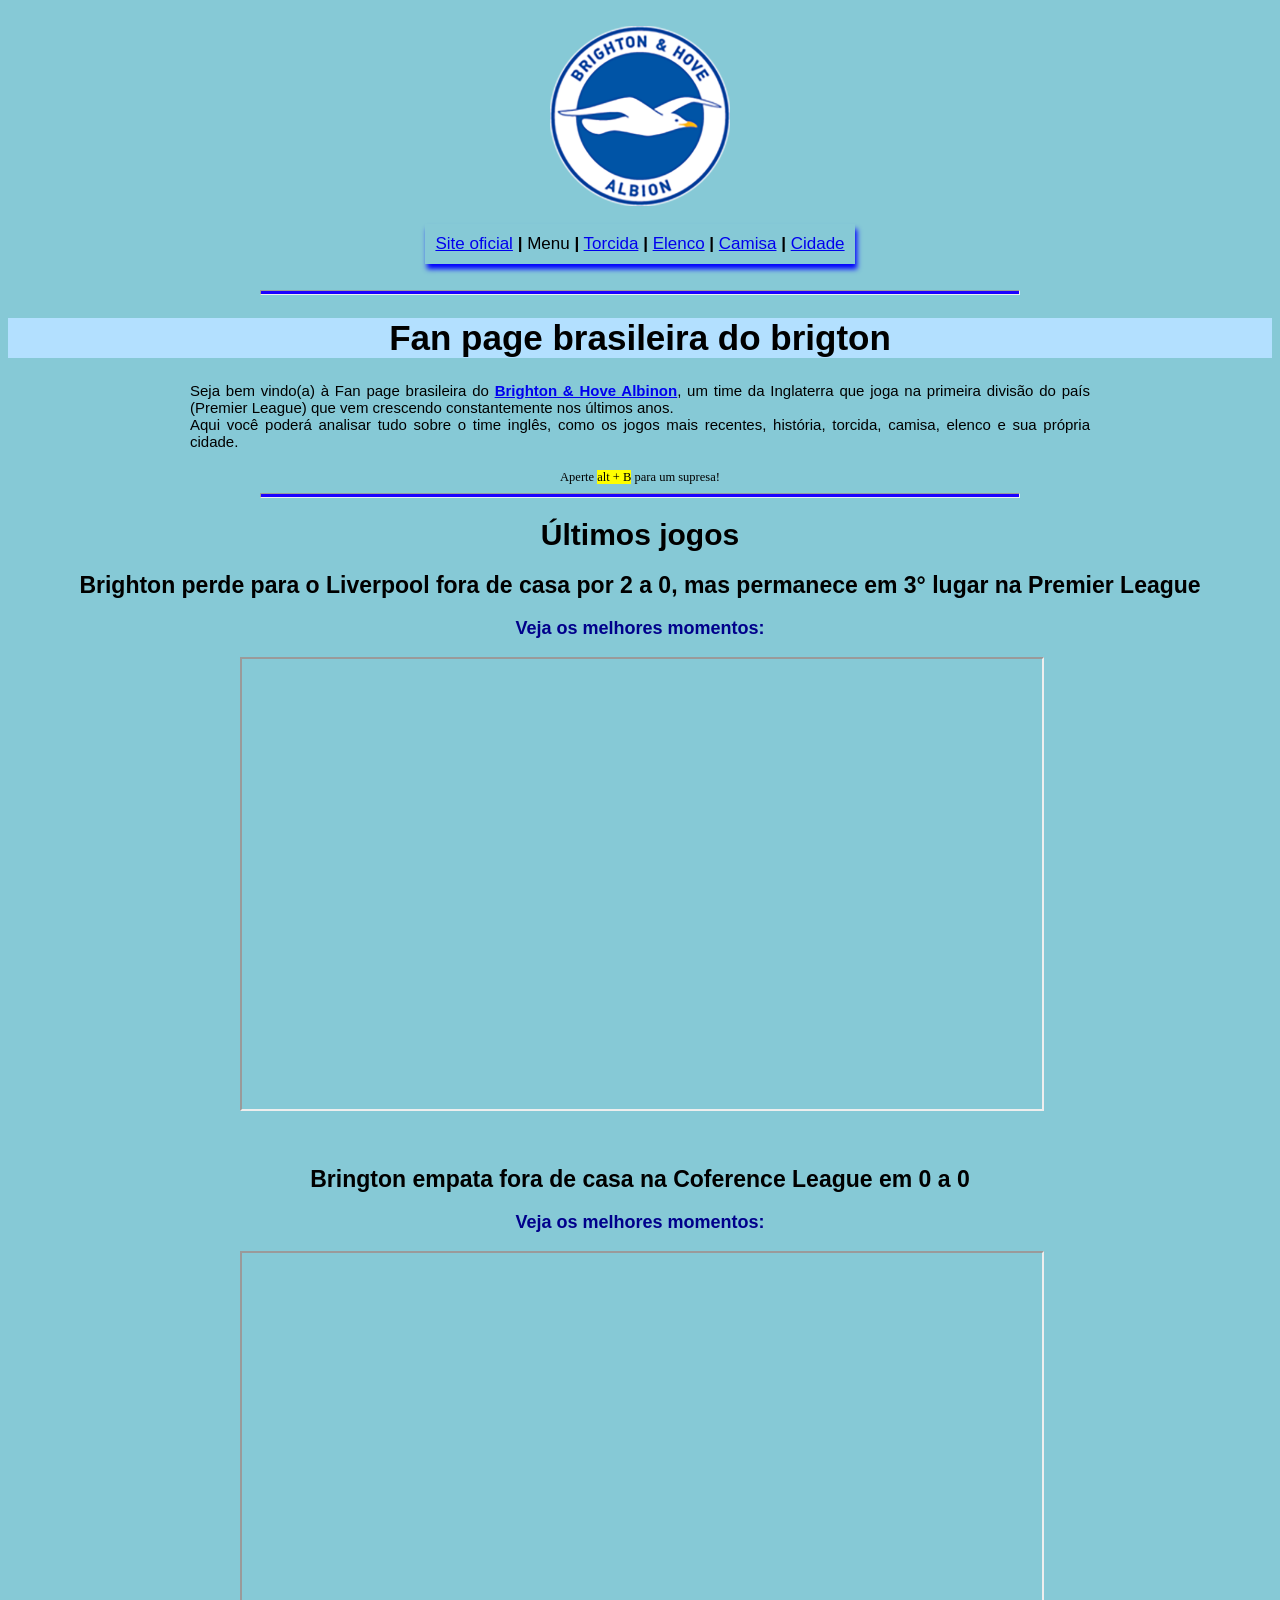
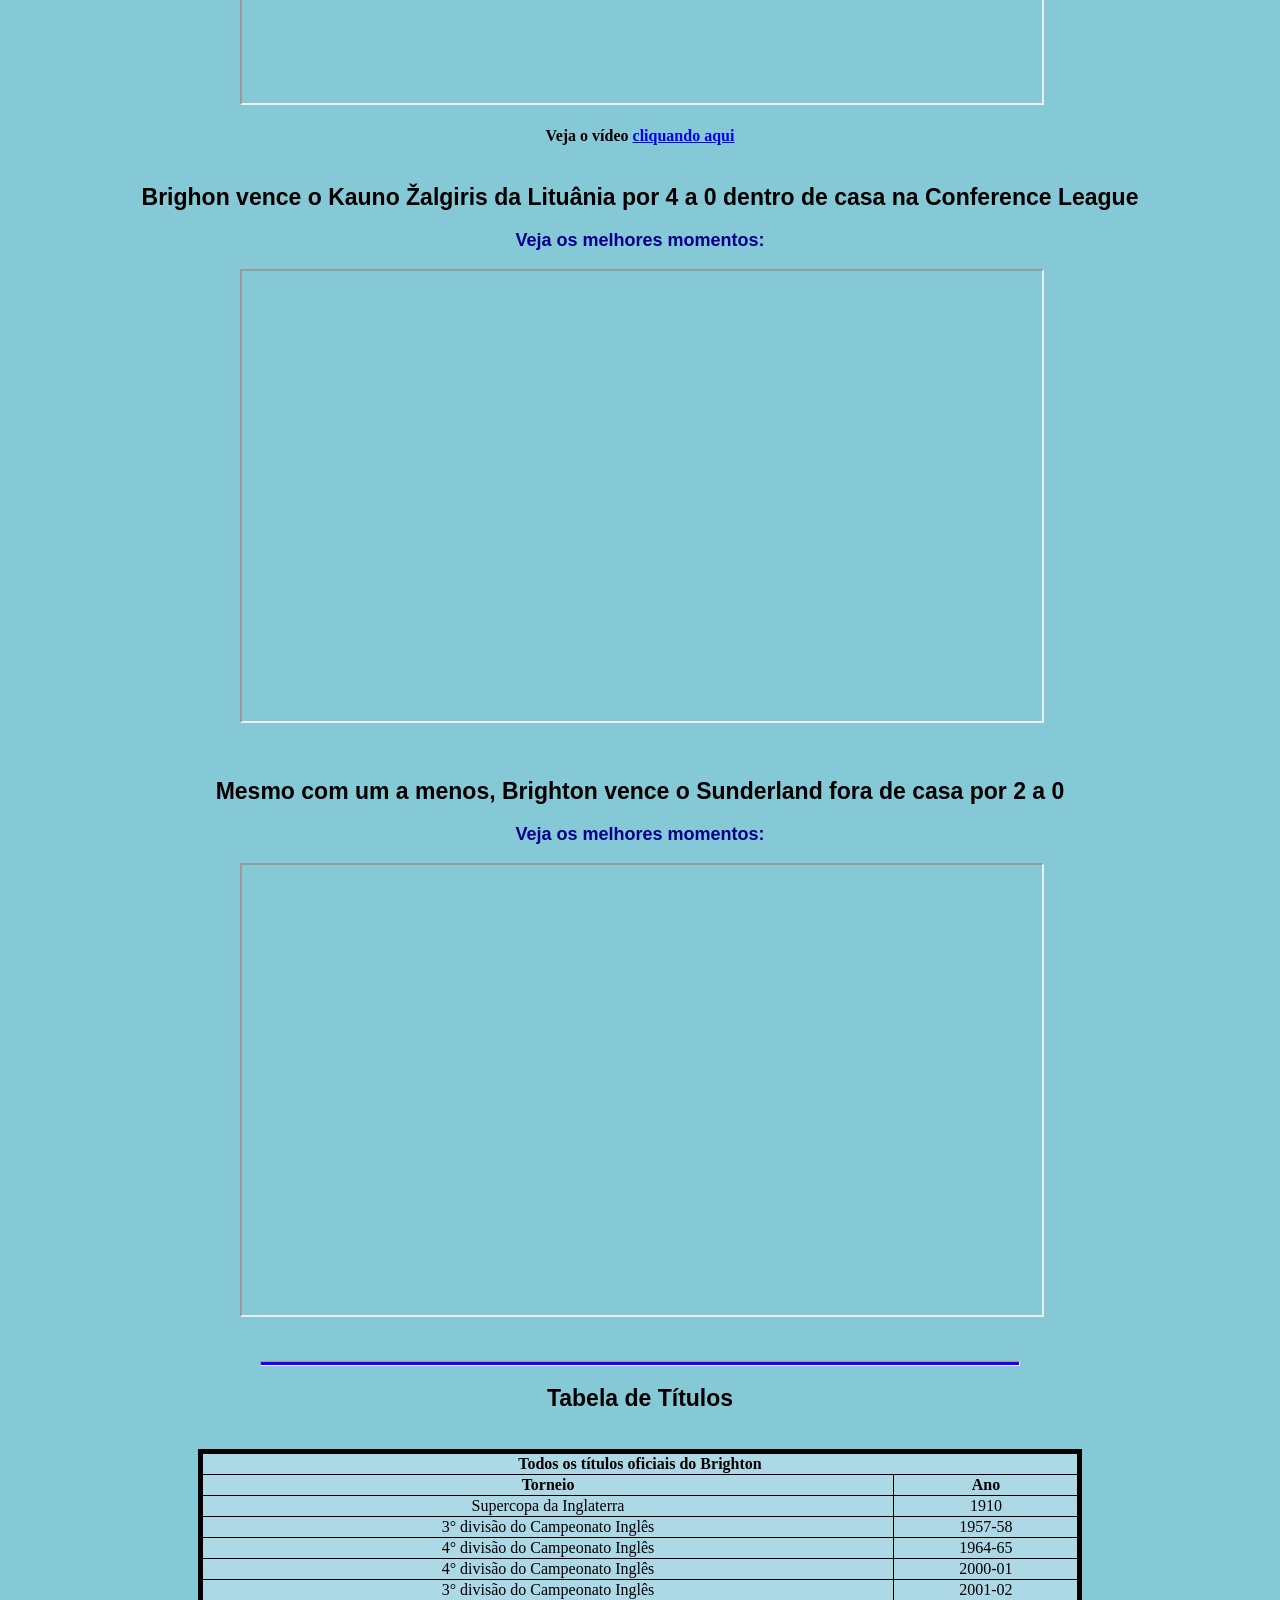
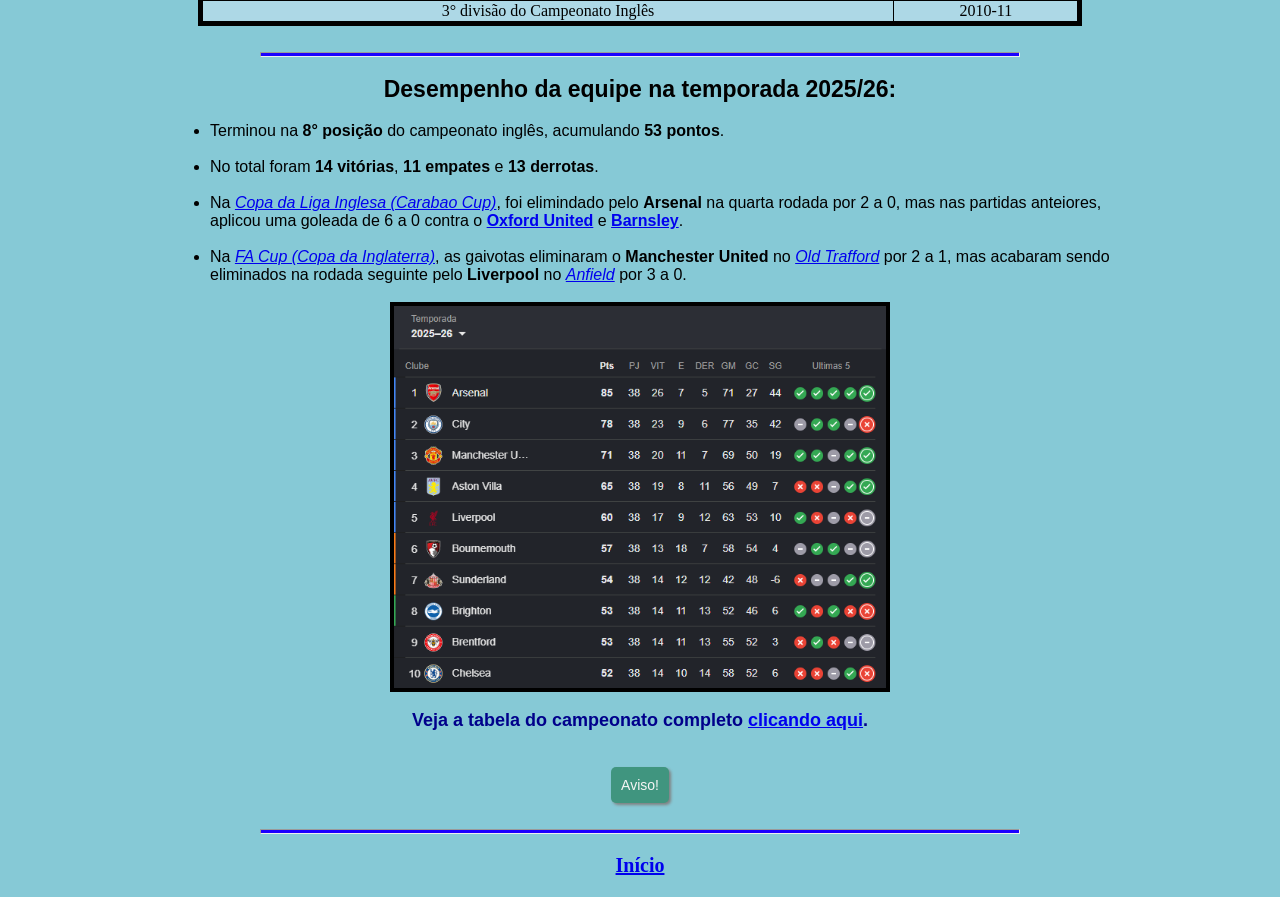
==== index.html @ 36841c3b "Fix HTML structure and update game results" ====
<!DOCTYPE html>
<html>
<head>
	<link rel="stylesheet" type="text/css" href="style.css">
	<link rel="icon" type="image/x-icon" href="brighton.png">
	<meta charset="utf-8">
	<meta name="viewport" content="width=device-width, initial-scale=1">
	<title>Fan page do Brighton</title> 
</head>
<body style="background-color: #86c9d6;" id="Inicio">

	<style>

		h1 {
			color: black;
			text-align: center;
			font-size: 35px;
			font-family: Calibri, Arial, sans-serif;
		}

		p {
			text-align: justify;
			font-size: 15px;
			font-family: Rockwell, sans-serif;
		}

		#extra {
			text-align: center;
			font-family: Times New Roman, serif;
		}

		h3 {
			color: darkblue;
			text-align: center;
			font-size: 18px;
			font-family: Calibri, Arial, sans-serif;
		}

		h2 {
			color: black;
			text-align: center;
			font-size: 23px;
			font-family: Calibri, Arial, sans-serif;
		}

		li {
			font-family: Calibri, Arial, sans-serif;
		}

		#return {
			font-family: Times New Roman, serif;
			font-size: 20px;
		}

		.centralizar {
			text-align: center;
			font-size: 16px;
		}

		input[type="button"] {
			margin-top: 10px;
			color: whitesmoke;
			padding: 10px;
			font-size: 14px;
			border: none;
			border-radius: 5px;
			background-color: #40957f;
			cursor: pointer;
			box-shadow: 2px 2px 3px gray;
		}

		input[type="button"]:hover {
			margin-top: 10px;
			color: black;
			padding: 10px;
			font-size: 14px;
			border: none;
			border-radius: 5px;
			background-color: #3d6868;
			cursor: pointer;
			box-shadow: 2px 2px 3px gray;
		}

	</style>

	<br>

	<img src="brighton.png" width="180" height="165" style="display: block; margin: auto;" title="Logo do time" class="img-fluida" id="animacao">

	<br>

	<p align="center" id="subtitulo" class="centralizar"><a href="https://www.brightonandhovealbion.com/home" accesskey="B" target="blank">Site oficial</a> <b>|</b> Menu <b>|</b> <a href="torcida.html">Torcida</a> <b>|</b> <a href="elenco.html">Elenco</a> <b>|</b> <a href="camisa.html">Camisa</a> <b>|</b> <a href="cidade.html">Cidade</a></p><br>

	<hr>

	<h1 align="center" id="titulo">Fan page brasileira do brigton</h1>

		<p align="justify">
			Seja bem vindo(a) à Fan page brasileira do <b><a href="https://www.google.com/search?gs_ssp=eJzj4tDP1TfIMipIN2D04kgqykzPKMnPAwA9KgZh&q=brighton&rlz=1C1CHZN_enBR1128BR1128&oq=brighton&gs_lcrp=[base64]&sourceid=chrome&ie=UTF-8", target="blank">Brighton & Hove Albinon</b></a>, um time da Inglaterra que joga na primeira divisão do país (Premier League) que vem crescendo constantemente nos últimos anos.
		</p>

		<p align="justify">
			Aqui você poderá analisar tudo sobre o time inglês, como os jogos mais recentes, história, torcida, camisa, elenco e sua própria cidade.
		</p>

		<br>

		<p align="center" id="extra"><small>Aperte <mark>alt + B</mark> para um supresa!</small>

		<hr>

		<h1 align="center" id="subtitulo2">Últimos jogos</h1>

		<h2 align="center">Brighton perde para o Liverpool fora de casa por 2 a 0, mas permanece em 3° lugar na Premier League</h2>

		<h3 align="center">Veja os melhores momentos:</h3>

		<div class="video-wrapper">
			<iframe src="https://www.youtube.com/embed/SxM8mTKXefA"
			title="Vídeo do jogo"
			width="800"
			height="400"
			allowfullscreen>
			</iframe>
		</div>

		<br><br>

		<h2 align="center">Brington empata fora de casa na Coference League em 0 a 0</h2>

		<h3 align="center">Veja os melhores momentos:</h3>

		<div class="video-wrapper">
			<iframe src="https://www.youtube.com/embed/KUjZbLs0lgU"
			title="Vídeo do jogo"
			width="800"
			height="400"
			allowfullscreen>
			</iframe>
		</div>
		<h4 align="center">Veja o vídeo <a href="https://www.youtube.com/watch?v=KUjZbLs0lgU", target="blank">cliquando aqui</a>

		<br><br>

		<h2 align="center">Brighon vence o Kauno Žalgiris da Lituânia por 4 a 0 dentro de casa na Conference League</h2>

		<h3 align="center">Veja os melhores momentos:</h3>

		<div class="video-wrapper">
			<iframe src="https://www.youtube.com/embed/C5tKQHkWsbE"
			title="Vídeo do jogo"
			width="800"
			height="400"
			allowfullscreen>
			</iframe>
		</div>

		<br><br>

		<h2 align="center">Mesmo com um a menos, Brighton vence o Sunderland fora de casa por 2 a 0</h2>

		<h3 align="center">Veja os melhores momentos:</h3>

		<div class="video-wrapper">
			<iframe src="https://www.youtube.com/embed/zSRcTyqII0Y"
			title="Vídeo do jogo"
			width="800"
			height="400"
			allowfullscreen>
			</iframe>
		</div>

		<br><br>

		<hr>

		<h2 align="center">Tabela de Títulos</h2>

		<br>

		<table align="center" border="5px" width="70%">
			<tr bgcolor="lightblue">
				<th align="center" colspan="2">Todos os títulos oficiais do Brighton</th>
			</tr>

			<tr bgcolor="lightblue">
				<th align="center">Torneio</th>
				<th align="center">Ano</th>
			</tr>

			<tr bgcolor="lightblue">
				<td align="center">Supercopa da Inglaterra</td>
				<td align="center">1910</td>
			</tr>

			<tr bgcolor="lightblue">
				<td align="center">3° divisão do Campeonato Inglês</td>
				<td align="center">1957-58</td>
			</tr>

			<tr bgcolor="lightblue">
				<td align="center">4° divisão do Campeonato Inglês</td>
				<td align="center">1964-65</td>
			</tr>
			
			<tr bgcolor="lightblue">
				<td align="center">4° divisão do Campeonato Inglês</td>
				<td align="center">2000-01</td>
			</tr>

			<tr bgcolor="lightblue">
				<td align="center">3° divisão do Campeonato Inglês</td>
				<td align="center">2001-02</td>
			</tr>

			<tr bgcolor="lightblue">
				<td align="center">3° divisão do Campeonato Inglês</td>
				<td align="center">2010-11</td>
			</tr>
		</table>

		<br>

		<hr>

		<h2 align="center">Desempenho da equipe na temporada 2025/26:</h2>

		<ul class="curiosidade">
			<li>Terminou na <b>8° posição</b> do campeonato inglês, acumulando <b>53 pontos</b>.</li>

			<br>

			<li>No total foram <b>14 vitórias</b>, <b>11 empates</b> e <b>13 derrotas</b>.

			<br><br>

			<li>Na <i><a href="https://pt.wikipedia.org/wiki/Copa_da_Liga_Inglesa", target="blank">Copa da Liga Inglesa (Carabao Cup)</a></i>, foi elimindado pelo <b>Arsenal</b> na quarta rodada por 2 a 0, mas nas partidas anteiores, aplicou uma goleada de 6 a 0 contra o <a href="https://www.google.com/search?q=Oxford+United&sca_esv=5e5a5aecd8aab0b4&rlz=1C1CHZN_enBR1128BR1128&biw=1517&bih=703&sxsrf=APpeQnuJW1HxVbknBTuBRzXeZXUvnDjP5Q%3A1784910980409&ei=hJRjatDDGMTY1sQPoMOn8Ac", target="blank"><b>Oxford United</b></a> e <a href="https://www.google.com/search?q=Barnsley&sca_esv=5e5a5aecd8aab0b4&rlz=1C1CHZN_enBR1128BR1128&biw=1517&bih=703&sxsrf=APpeQntfCFrMrDNBGuXshcyN8gPj1WVE7g%3A1784911019710&ei=q5RjasD6KsOQ1sQPvdaY8AY", target="blank"><b>Barnsley</b></a>.

			<br><br>

			<li>Na <i><a href="https://pt.wikipedia.org/wiki/Copa_da_Inglaterra", target="blank">FA Cup (Copa da Inglaterra)</a></i>, as gaivotas eliminaram o <b>Manchester United</b> no <i><a href="https://www.google.com/search?q=Old+trafford&sca_esv=5e5a5aecd8aab0b4&rlz=1C1CHZN_enBR1128BR1128&biw=1517&bih=703&sxsrf=APpeQnucmM__lgtyheKOlydTbFejzCjzXw%3A1784911120607&ei=EJVjasG3JNnU1sQP2ee6wQg", target="blank">Old Trafford</i></a> por 2 a 1, mas acabaram sendo eliminados na rodada seguinte pelo <b>Liverpool</b> no <i><a href="https://www.google.com/search?q=Anfield&sca_esv=5e5a5aecd8aab0b4&rlz=1C1CHZN_enBR1128BR1128&biw=1517&bih=703&sxsrf=APpeQnsqQCjbR6u-8L_eBWExIjeniYxglg%3A1784911148466&ei=LJVjaueHHN7Z1sQPiZqC0As", target="blank">Anfield</a></i> por 3 a 0.
		</ul>

			<br>

			<img src="tabela.png" title="Tabela final do campeonato inglês" class="img-center" style="display: block; margin: auto; max-width: 500px; width: 100%; border: 4px solid; box-sizing: border-box;">

			<h3 align="center" style="color: darkblue;">Veja a tabela do campeonato completo <a href="https://www.google.com/search?sca_esv=6a6c679fd8c04595&rlz=1C1CHZN_enBR1128BR1128&sxsrf=APpeQnuPjmAsOsShYjf4SCgRTULw2GdN6A:1784919924693&q=classifica%C3%A7%C3%B5es+de+premier+league&si=[base64]&sa=X&ved=2ahUKEwjr-8DwgOyVAxUHLLkGHe8kKQoQyNoBKAB6BAgQEAA&ictx=1&biw=1517&bih=703&dpr=0.9", target="blank">clicando aqui</a>.</h3>

			<br>

		<input type="button" id="button" value="Aviso!" onclick="alert('Esse site foi desenvolvido por um fã e estudante de programação apenas para teste, sem vínculo oficial com o Brighton & Hove Albion e sem fins lucrativos!');" style="display:block; margin: auto;">

		<br>

		<hr>

		<h3 align="center" id="return"><a href="#Inicio">Início</h3>

</body>
</html>
---- style.css ----
boby {
	font-family: Times New Roman, serif;
	background-color: #86c9d6;
	margin: auto;
}

html {
	scroll-behavior: smooth;
}

#titulo {
	color: black;
	background-color: #b3e0ff;
	font-family: Calibri, Arial, sans-serif;
}

#subtitulo {
	color: black;
	box-shadow: 2px 5px 5px blue;
	margin: auto;
	padding: 10px;
	width: fit-content;
	font-size: 17px;

}

#subtitulo2 {
	font-size: 30px;
	color: black;
}

p {
	max-width: 900px;
	margin: auto;
}

table {
	border: 5px solid black;
	border-collapse: collapse;
}

th td {
	border: 1px solid black;
}

a:hover {
	color: royalblue;
}

.curiosidade {
	max-width: 900px;
	margin: auto;
}

.temperatura {
	max-width: 900px;
	margin: auto;
}

meter::-wibkit-meter-bar {
	background: #e0e0e0;
}

.video-wrapper {
	max-width: 800px;
	width: 100%;
	aspect-ratio: 16 / 9;
	margin: 0 auto;
}

.video-wrapper iframe {
	width: 100%;
	height: 100%;
	display: block;
}

.galeria {
	display: flex;
	justify-content: center;
	gap: 20px;
	flex-wrap: wrap;
}

.img-galeria {
	width: 250px;
	max-width: 40%;
	height: auto;
}

.img-fluida {
	max-width: 100%;
	height: auto;
}

.galeria2 {
	display: flex;
	justify-content: center;
	gap: 0px;
	flex-wrap: wrap;
}

fieldset {
	box-sizing: border-box;
	width: 400px;
	max-width: 100%;
	display: block;
	margin: 0 auto;
	justify-content: center;
	flex-wrap: wrap;
	border: 5px solid #ccc;
	border-radius: 10px;
	padding: 20px 30px;
	height: auto;
	border-color: #36bba6;
	background-color: #b1e6d1;
}

select, textarea {
	box-sizing: border-box;
	max-width: 100%;
	height: auto;
}

hr {
	width: 60%;
	height: 3px;
	background-color: #1C00FF;
}

.mapa-wrapper {
	max-width: 550px;
	width: 100% ;
	height: 450px;
}

.msg {
	max-width: 900px;
	width: 100%;
	height: auto;
	margin: 0 auto;
}

.img-center {
	display: block;
	margin: 0 auto;
	max-width: 100%;
	height: auto;
}

#animacao {
	animation-name: rodar;
	animation-duration: 0.5s;
	animation-iteration-count: ;
	animation-timing-function: linear;
	animation-direction: normal;
}

@keyframes rodar{
	from {
		transform: rotate(0deg);
	}

	to {
		transform: rotate(360deg);
	}
}
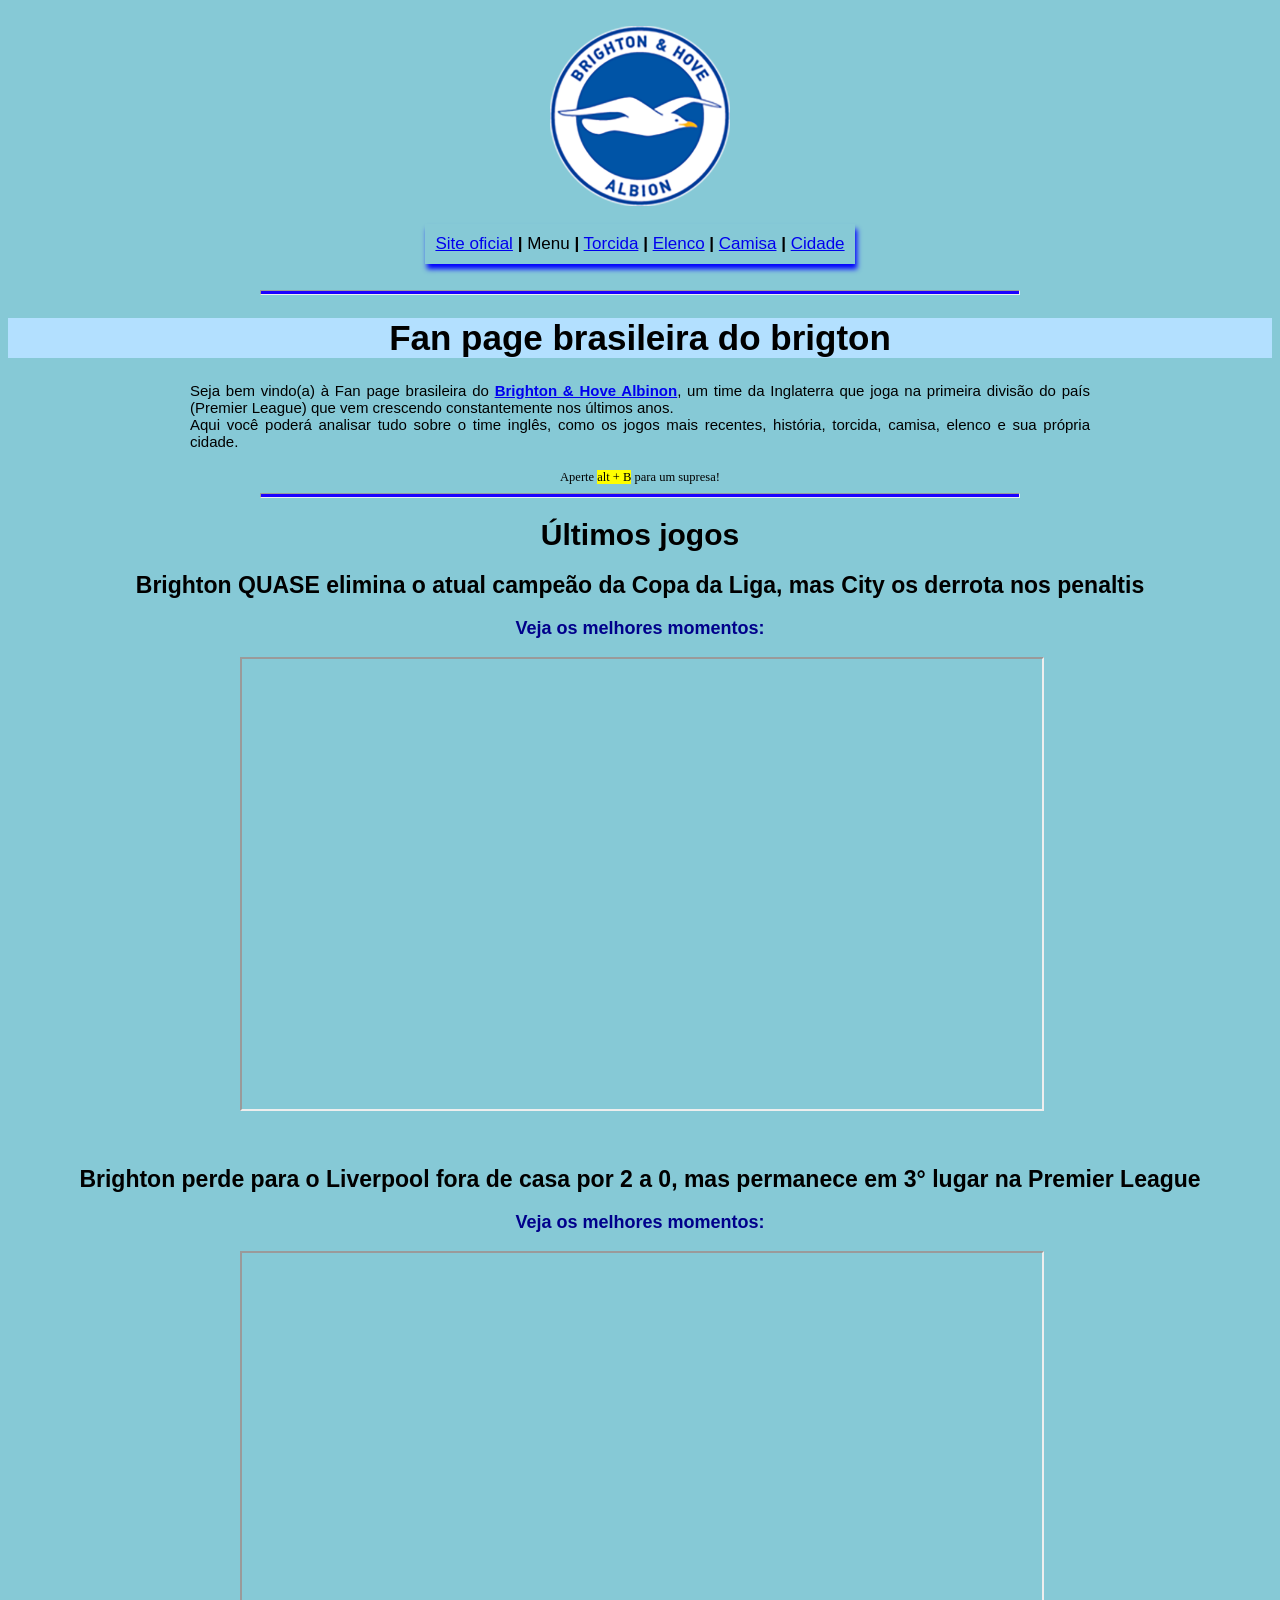
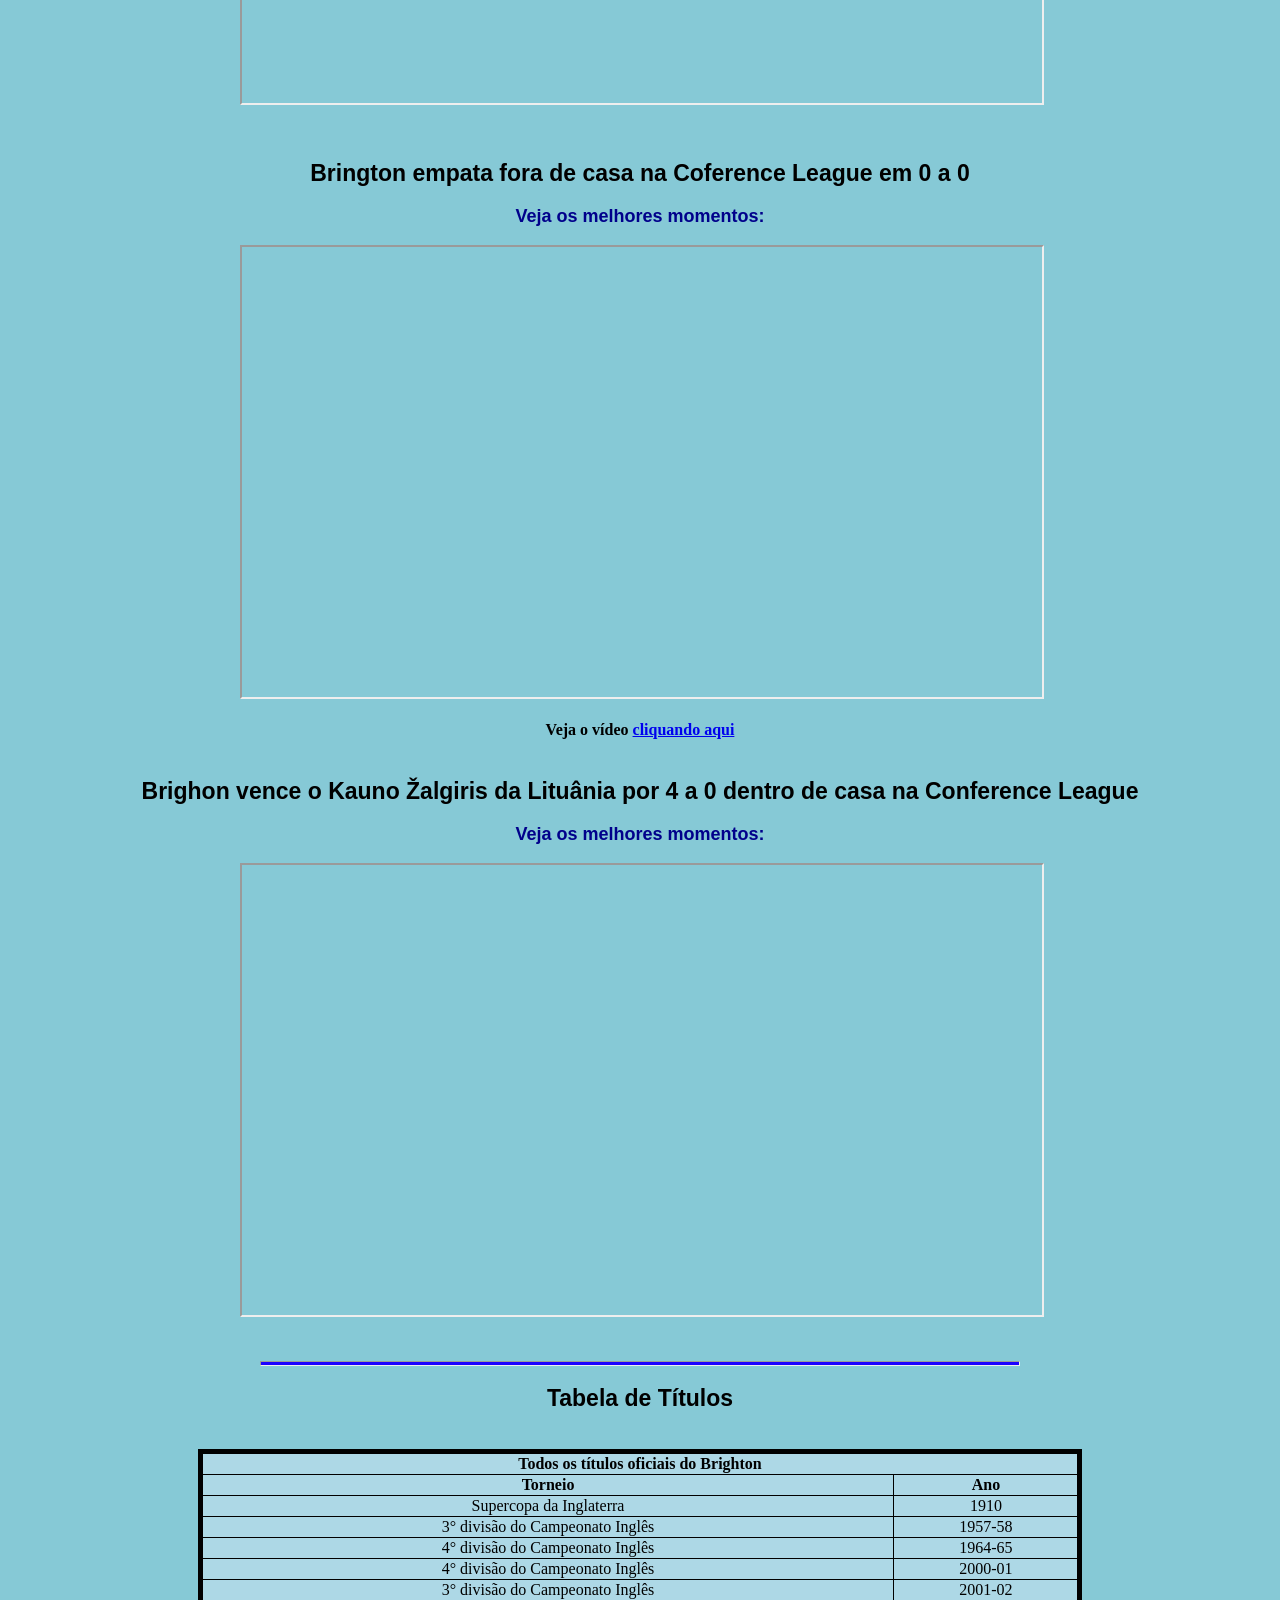
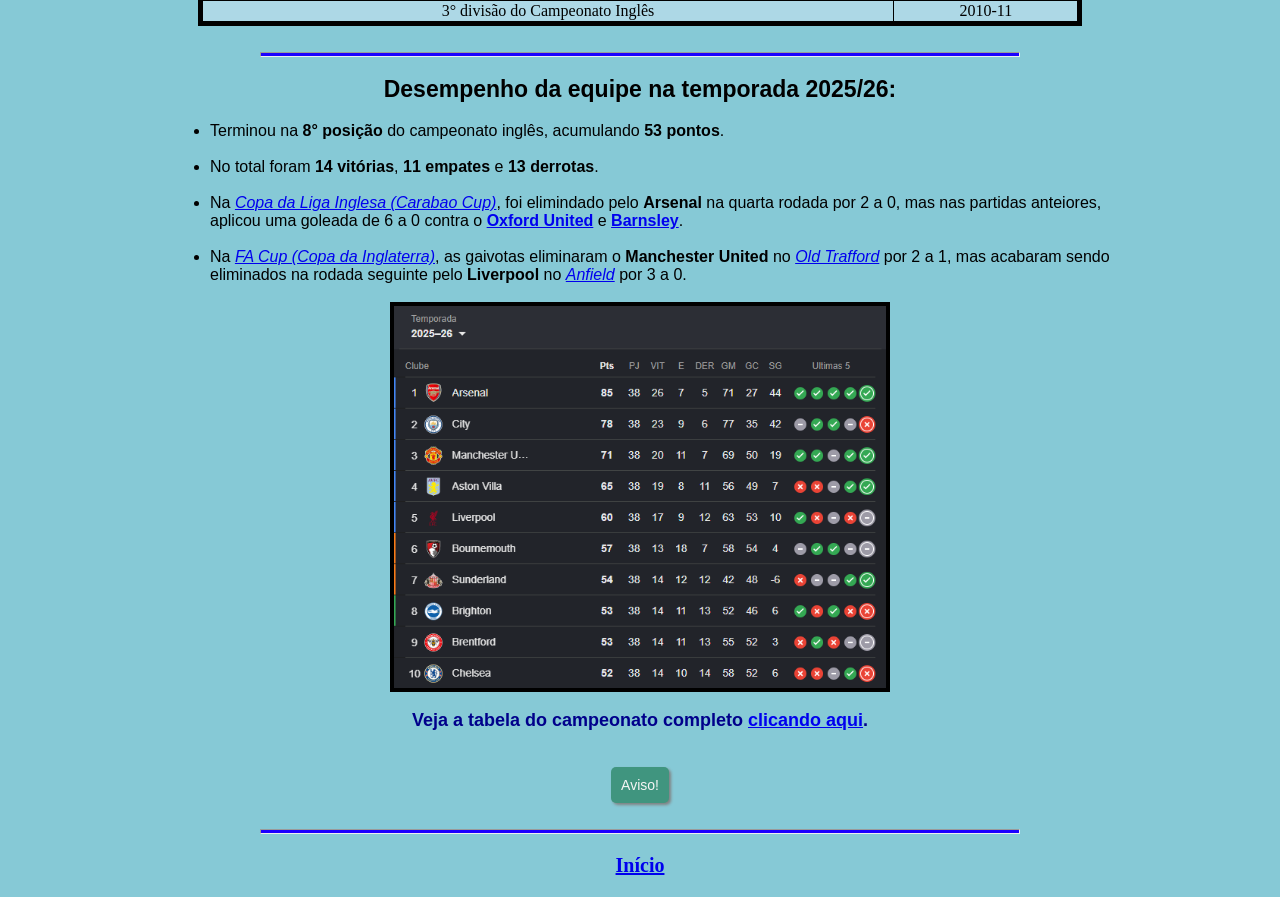
==== commit 11ecaa34: "Update index.html" ====
--- a/index.html
+++ b/index.html
@@ -111,6 +111,21 @@
 
 		<h1 align="center" id="subtitulo2">Últimos jogos</h1>
 
+		<h2 align="center">Brighton QUASE elimina o atual campeão da Copa da Liga, mas City os derrota nos penaltis</h2>
+
+		<h3 align="center">Veja os melhores momentos:</h3>
+
+		<div class="video-wrapper">
+			<iframe src="https://www.youtube.com/embed/110nHwvcB5g"
+			title="Vídeo do jogo"
+			width="800"
+			height="400"
+			allowfullscreen>
+			</iframe>
+		</div>
+
+		<br><br>
+
 		<h2 align="center">Brighton perde para o Liverpool fora de casa por 2 a 0, mas permanece em 3° lugar na Premier League</h2>
 
 		<h3 align="center">Veja os melhores momentos:</h3>
@@ -148,21 +163,6 @@
 
 		<div class="video-wrapper">
 			<iframe src="https://www.youtube.com/embed/C5tKQHkWsbE"
-			title="Vídeo do jogo"
-			width="800"
-			height="400"
-			allowfullscreen>
-			</iframe>
-		</div>
-
-		<br><br>
-
-		<h2 align="center">Mesmo com um a menos, Brighton vence o Sunderland fora de casa por 2 a 0</h2>
-
-		<h3 align="center">Veja os melhores momentos:</h3>
-
-		<div class="video-wrapper">
-			<iframe src="https://www.youtube.com/embed/zSRcTyqII0Y"
 			title="Vídeo do jogo"
 			width="800"
 			height="400"
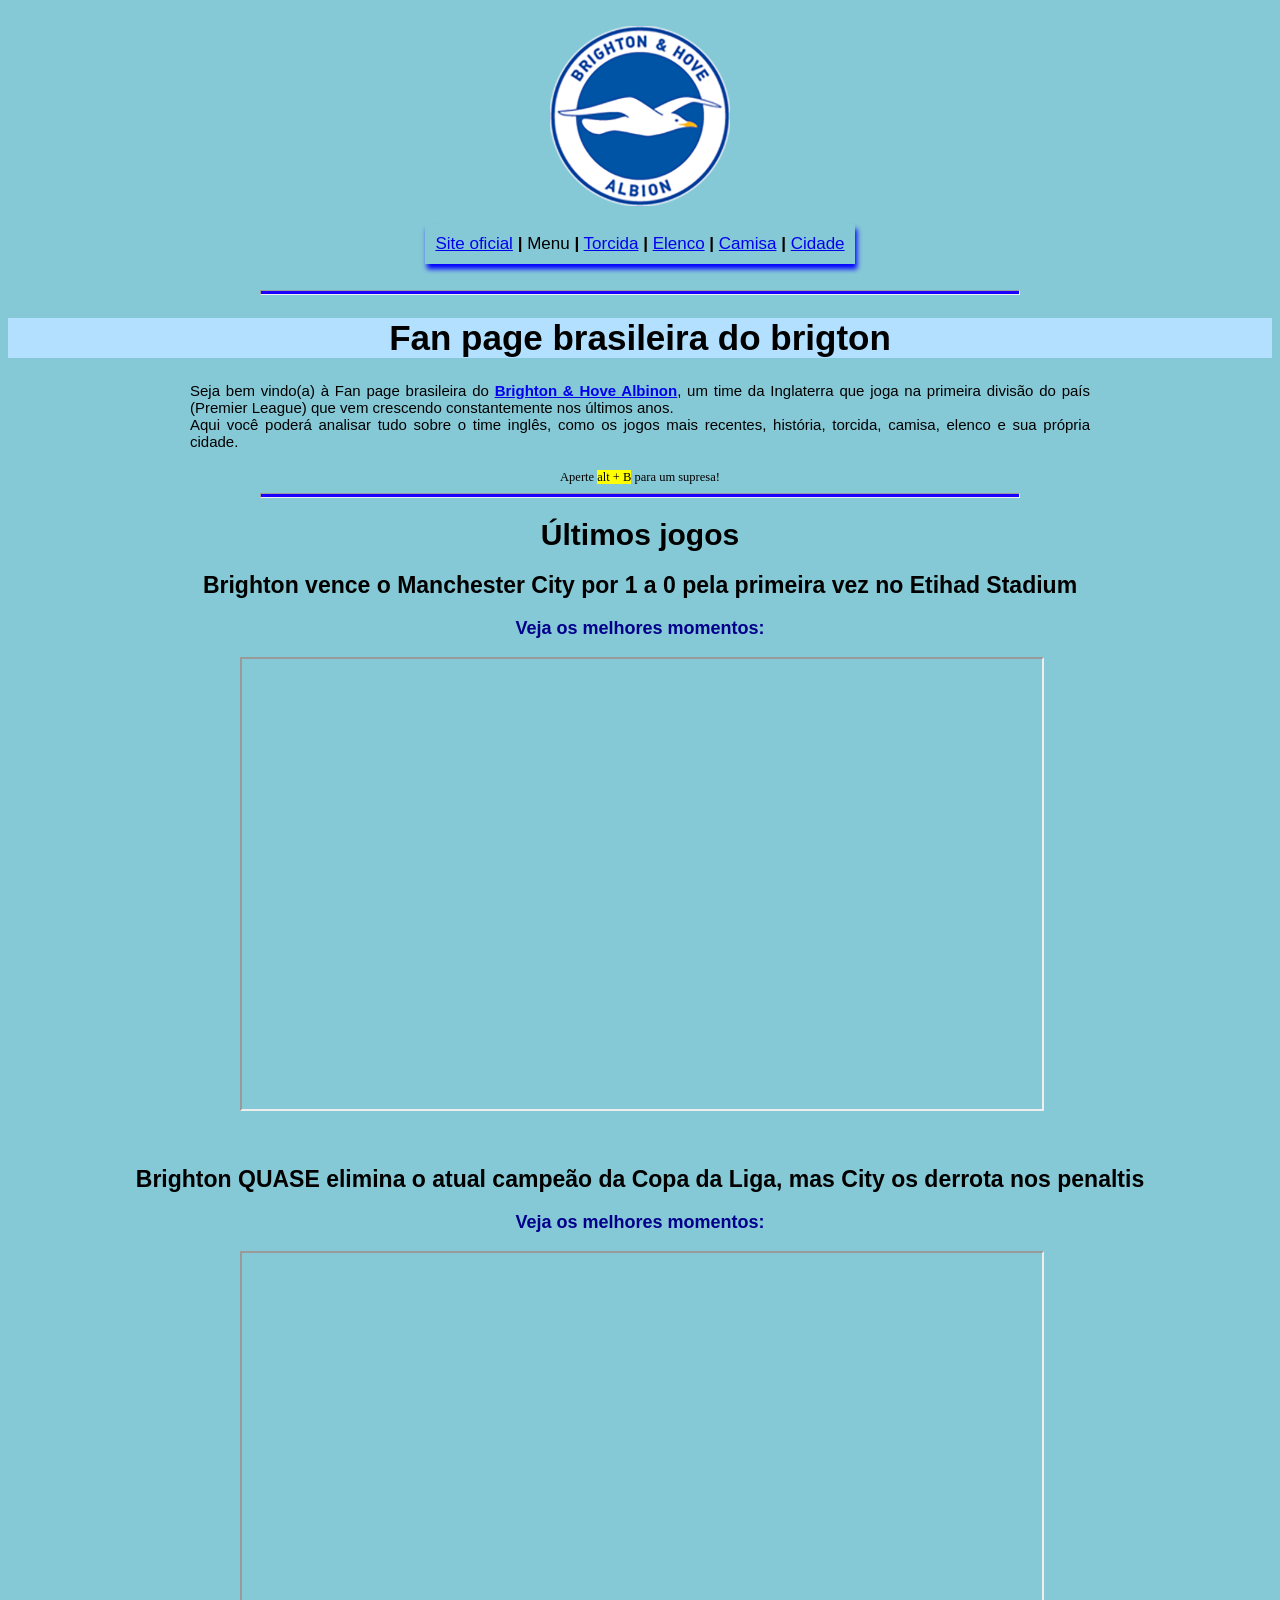
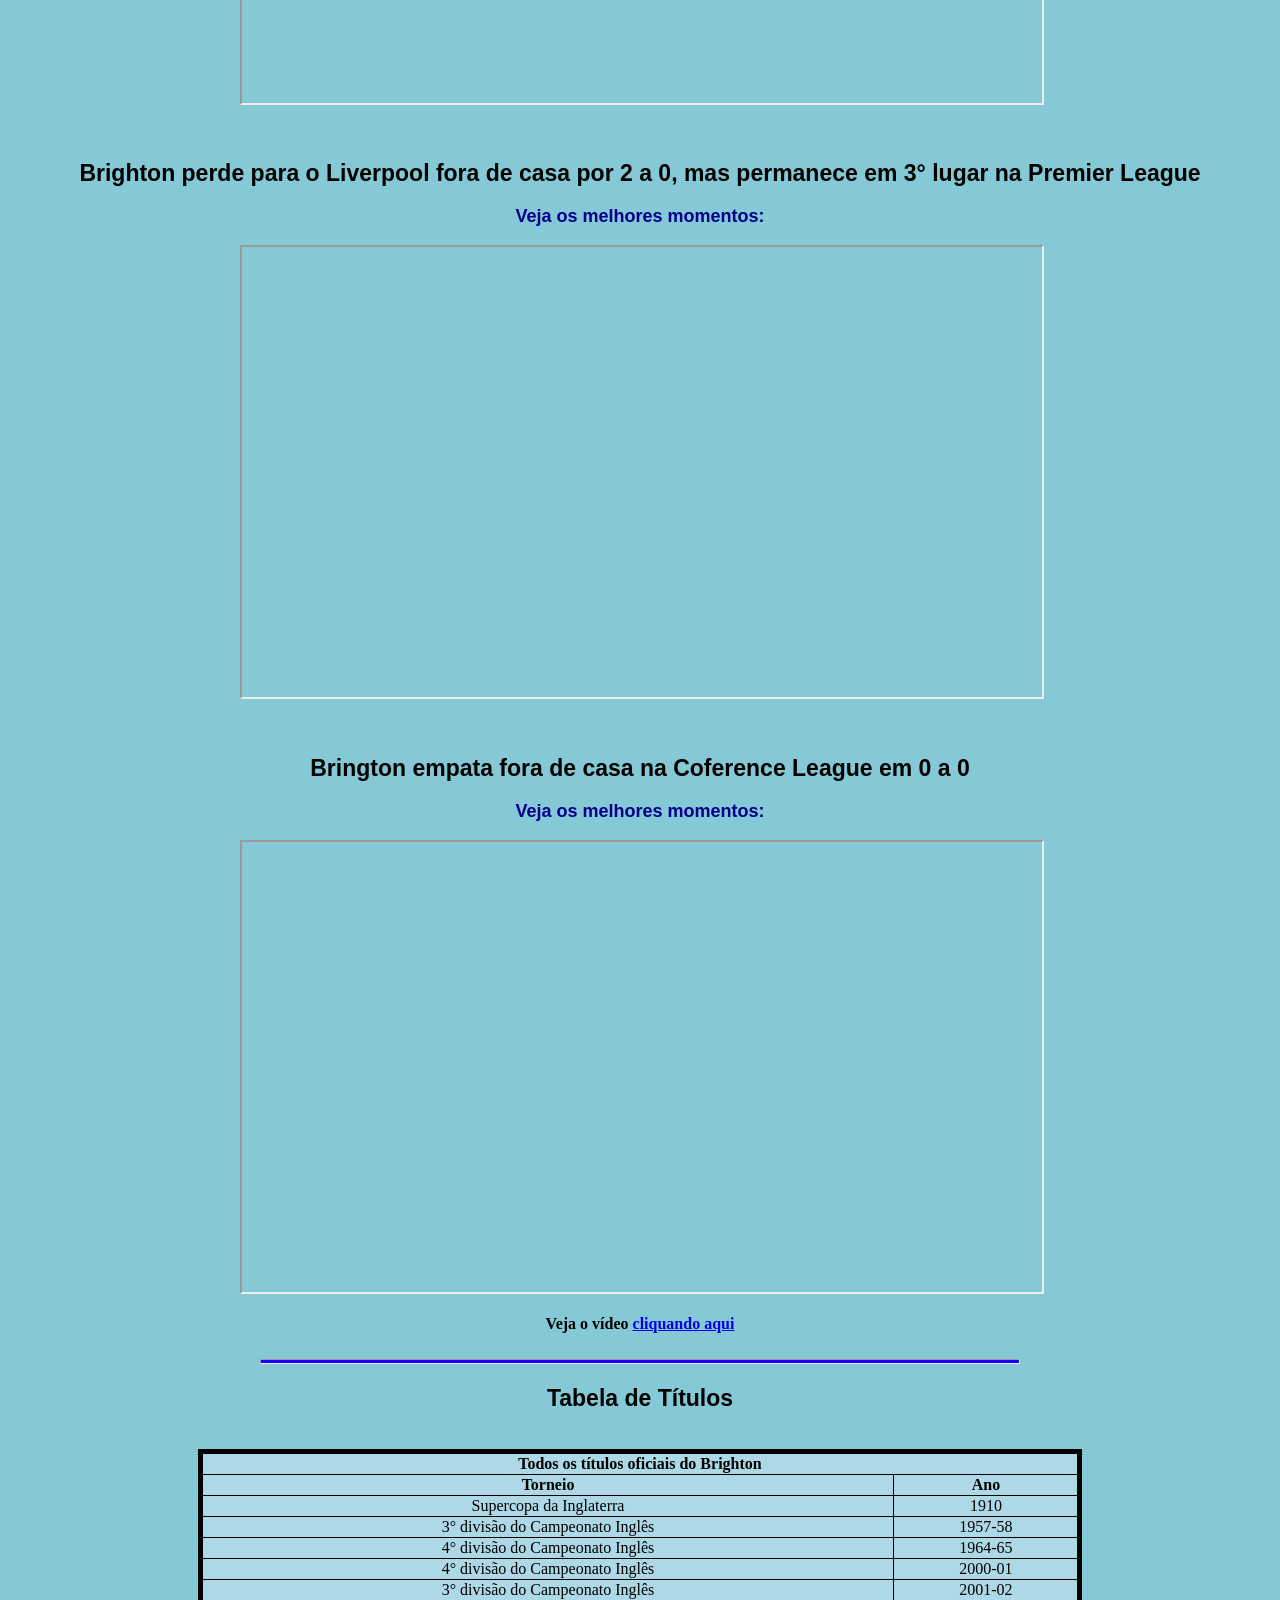
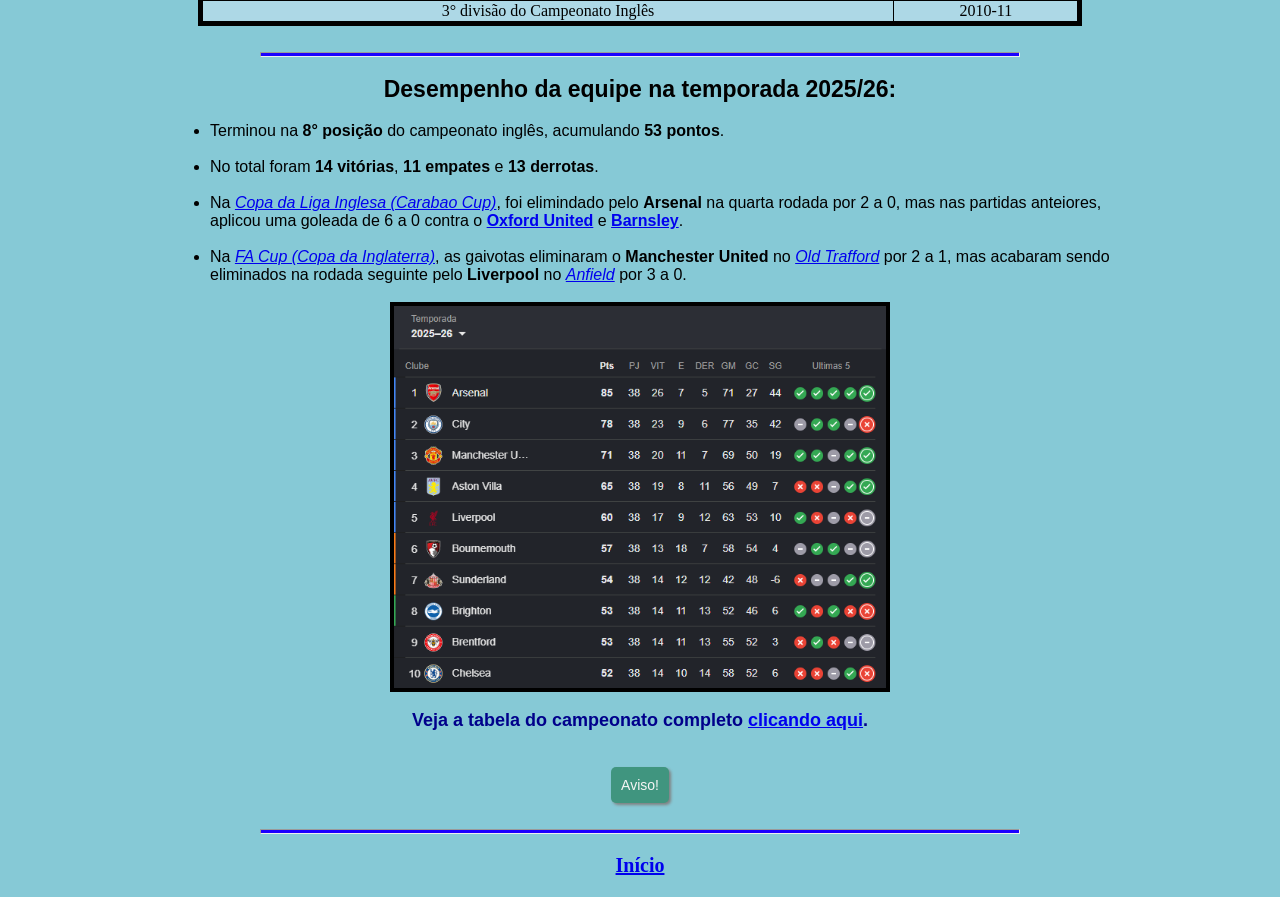
==== commit b0827f33: "Fix HTML formatting and update content" ====
--- a/index.html
+++ b/index.html
@@ -111,6 +111,21 @@
 
 		<h1 align="center" id="subtitulo2">Últimos jogos</h1>
 
+		<h2 align="center">Brighton vence o Manchester City por 1 a 0 pela primeira vez no Etihad Stadium</h2>
+
+		<h3 align="center">Veja os melhores momentos:</h3>
+
+		<div class="video-wrapper">
+			<iframe src="https://www.youtube.com/embed/19cXm1YykWY"
+			title="Vídeo do jogo"
+			width="800"
+			height="400"
+			allowfullscreen>
+			</iframe>
+		</div>
+
+		<br><br>
+
 		<h2 align="center">Brighton QUASE elimina o atual campeão da Copa da Liga, mas City os derrota nos penaltis</h2>
 
 		<h3 align="center">Veja os melhores momentos:</h3>
@@ -154,21 +169,6 @@
 			</iframe>
 		</div>
 		<h4 align="center">Veja o vídeo <a href="https://www.youtube.com/watch?v=KUjZbLs0lgU", target="blank">cliquando aqui</a>
-
-		<br><br>
-
-		<h2 align="center">Brighon vence o Kauno Žalgiris da Lituânia por 4 a 0 dentro de casa na Conference League</h2>
-
-		<h3 align="center">Veja os melhores momentos:</h3>
-
-		<div class="video-wrapper">
-			<iframe src="https://www.youtube.com/embed/C5tKQHkWsbE"
-			title="Vídeo do jogo"
-			width="800"
-			height="400"
-			allowfullscreen>
-			</iframe>
-		</div>
 
 		<br><br>
 
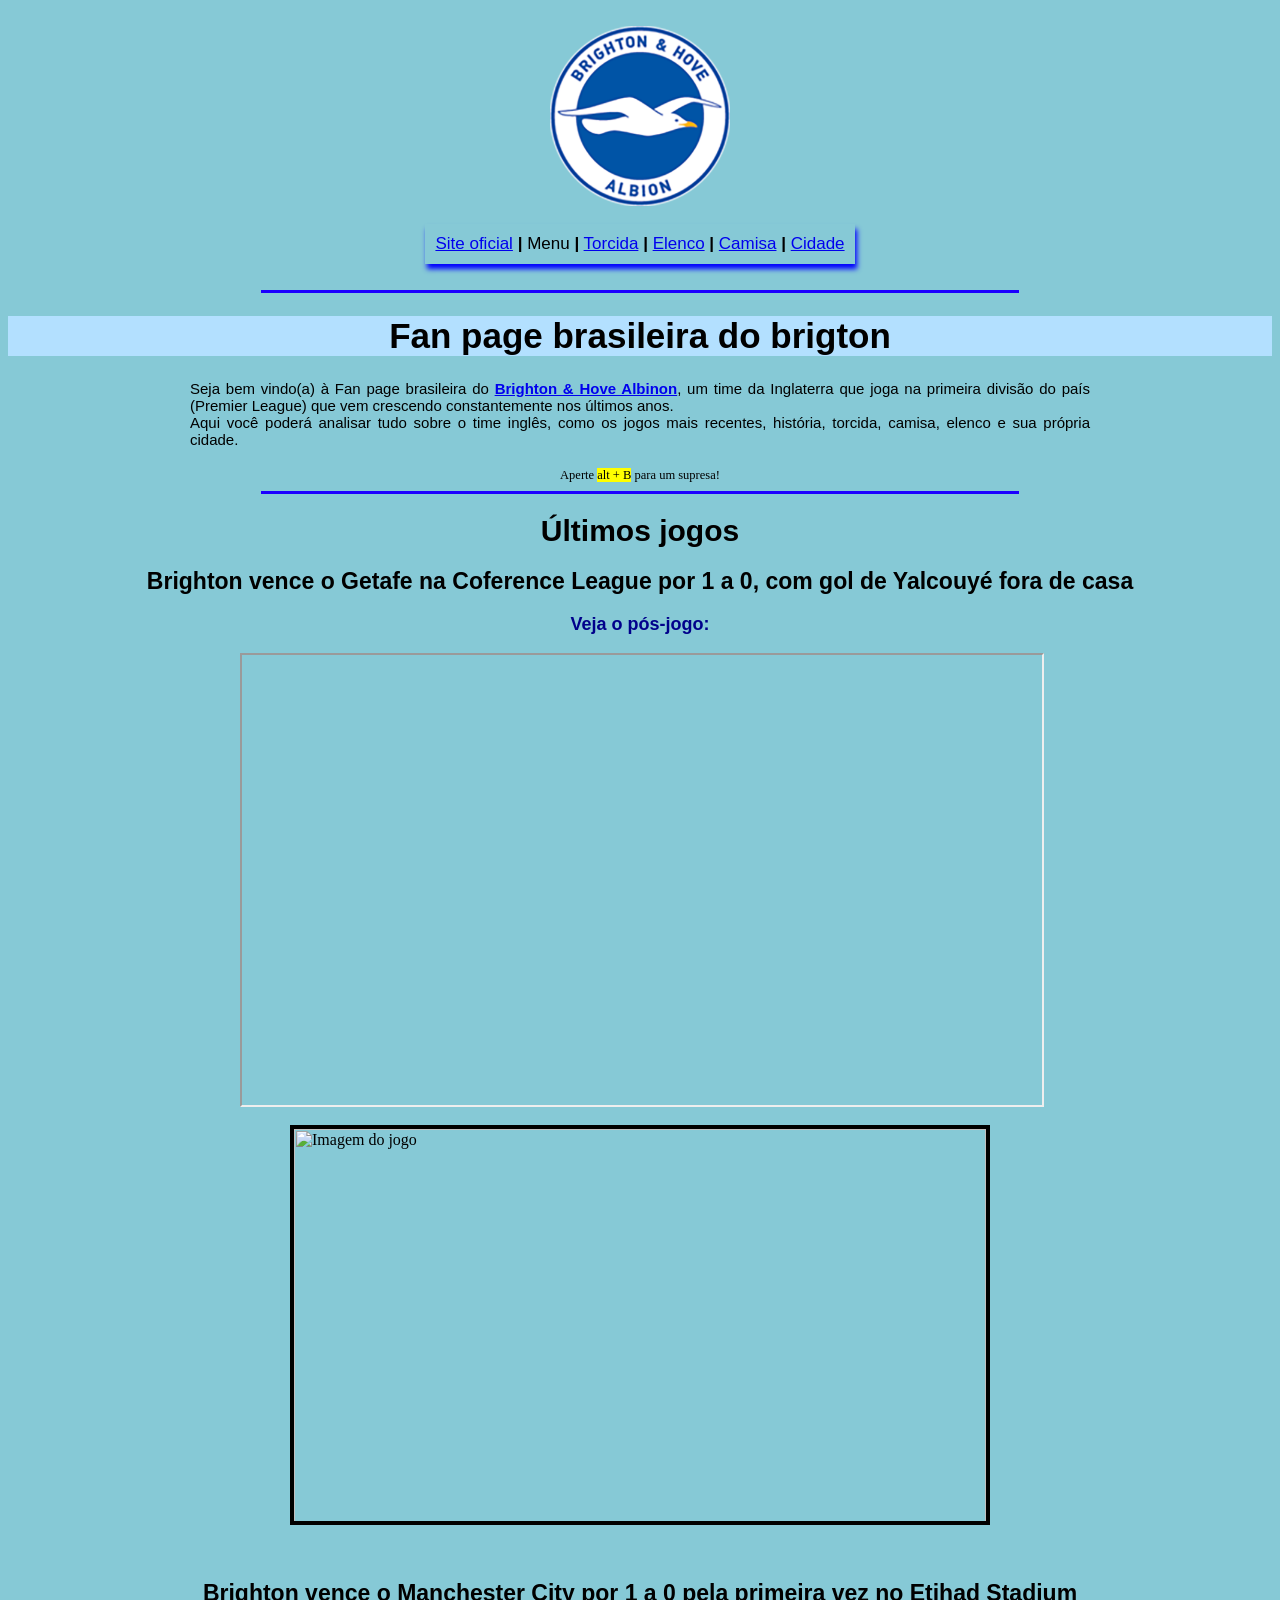
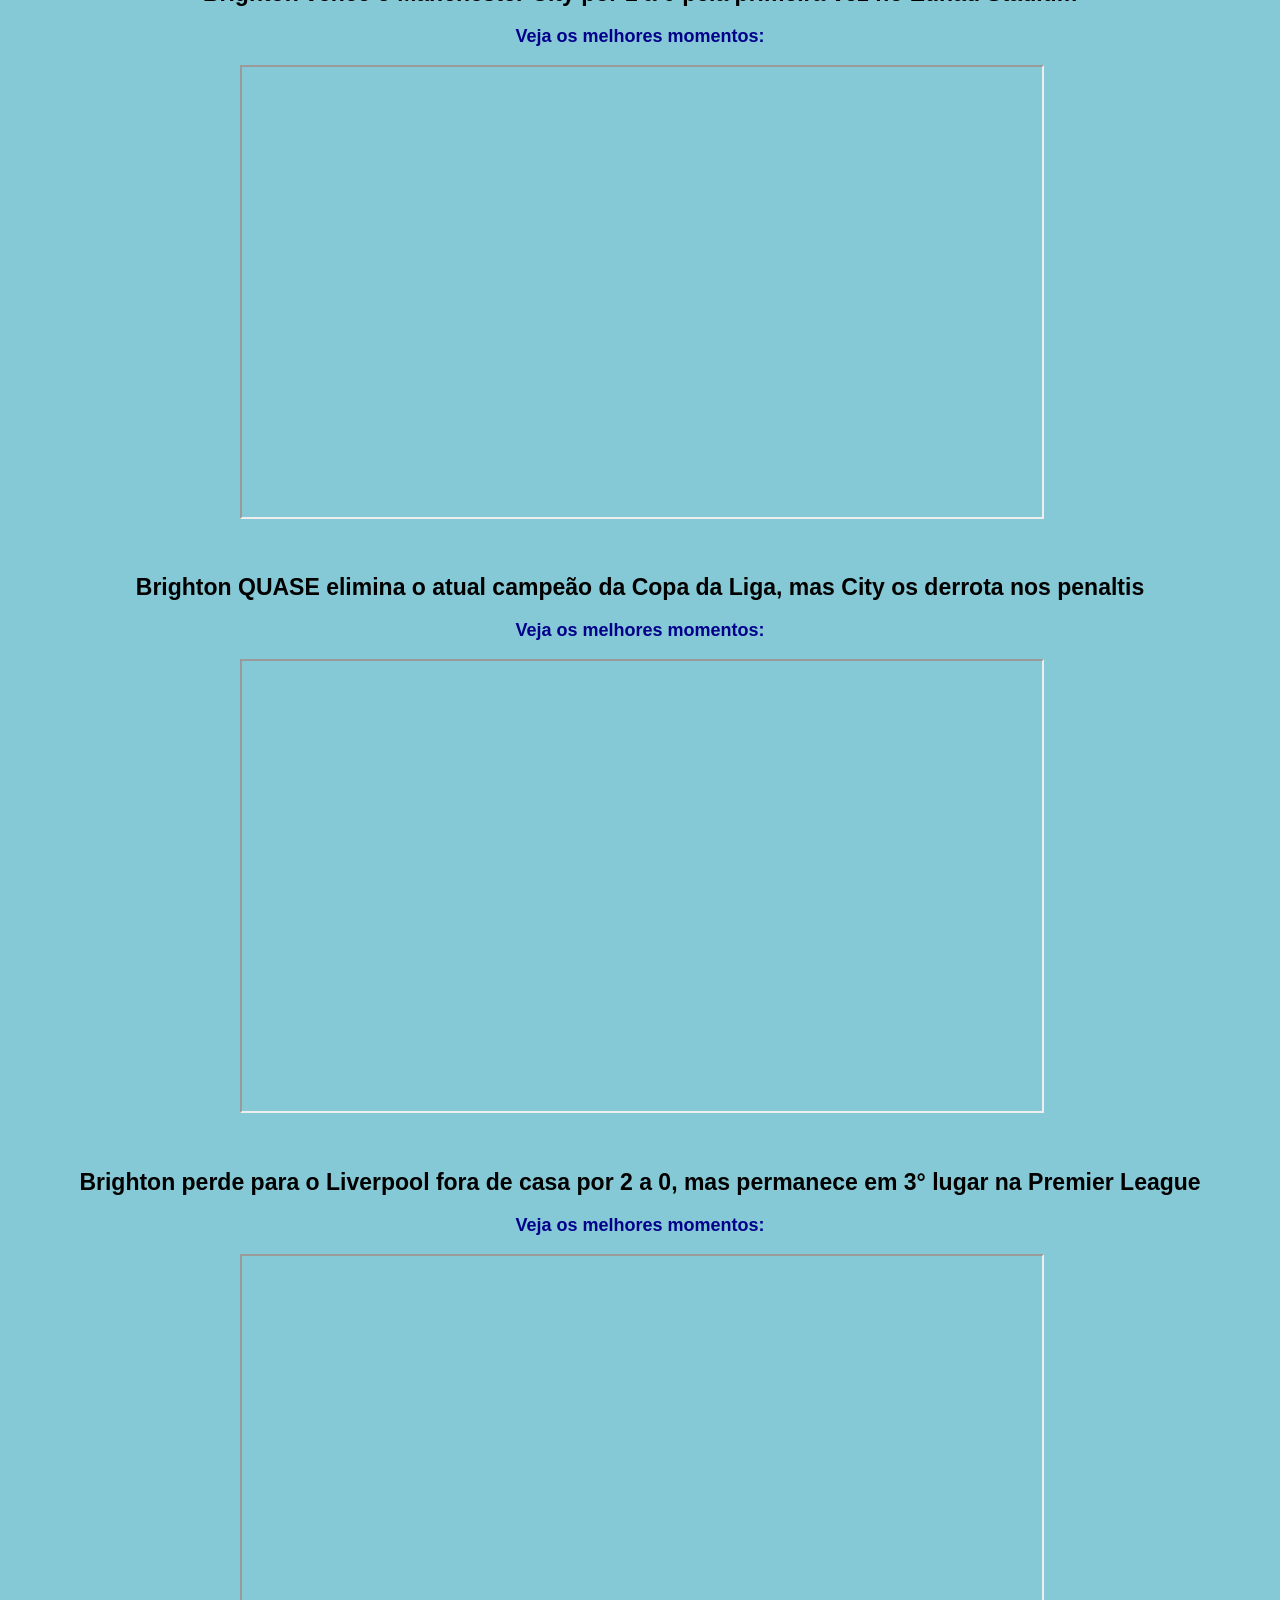
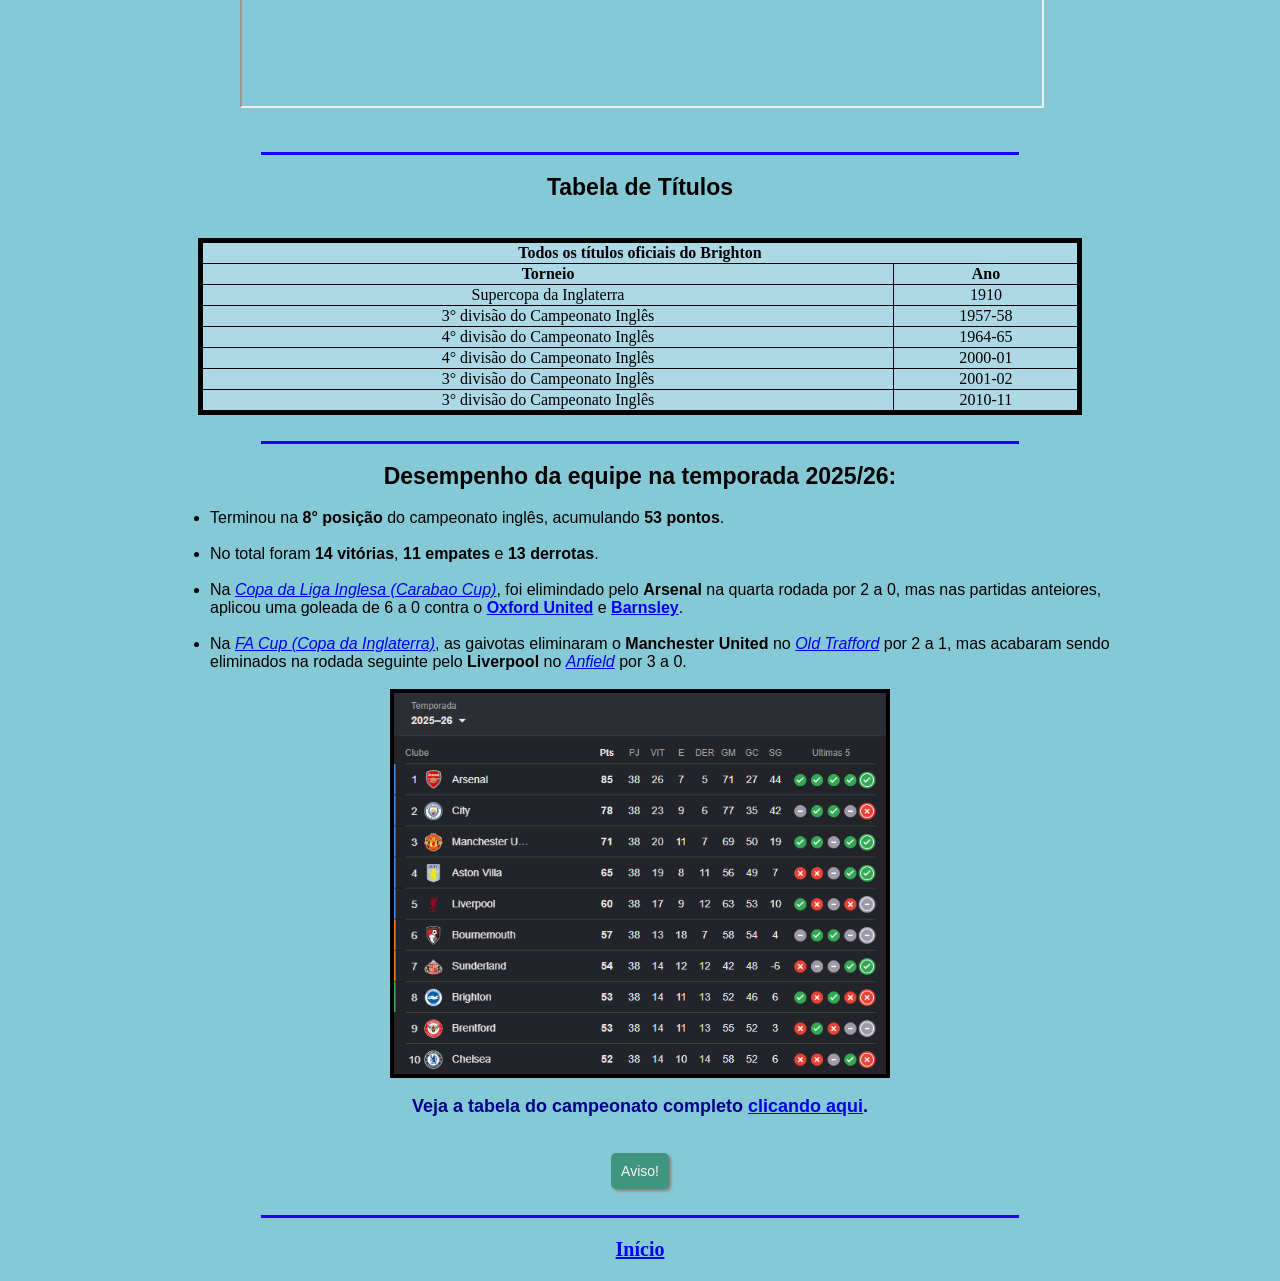
==== commit e0aac133: "Update index.html" ====
--- a/index.html
+++ b/index.html
@@ -111,6 +111,25 @@
 
 		<h1 align="center" id="subtitulo2">Últimos jogos</h1>
 
+		<h2 align="center">Brighton vence o Getafe na Coference League por 1 a 0, com gol de Yalcouyé fora de casa</h2>
+
+		<h3 align="center">Veja o pós-jogo:</h3>
+
+		<div class="video-wrapper">
+			<iframe src="https://www.youtube.com/embed/0Dai3gjP3vI"
+			title="Vídeo do jogo"
+			width="800"
+			height="400"
+			allowfullscreen>
+			</iframe>
+		</div>
+
+		<br>
+
+		<img src="https://c.files.bbci.co.uk/ded2/live/a8c85640-d962-11f1-951e-d1ece52839e2.jpg" title="Imagem do jogo" width="700" height="400" style="display: block; margin: auto; max-width: 700px; width: 100%; border: 4px solid; box-sizing: border-box;">
+
+		<br><br>
+
 		<h2 align="center">Brighton vence o Manchester City por 1 a 0 pela primeira vez no Etihad Stadium</h2>
 
 		<h3 align="center">Veja os melhores momentos:</h3>
@@ -153,22 +172,6 @@
 			allowfullscreen>
 			</iframe>
 		</div>
-
-		<br><br>
-
-		<h2 align="center">Brington empata fora de casa na Coference League em 0 a 0</h2>
-
-		<h3 align="center">Veja os melhores momentos:</h3>
-
-		<div class="video-wrapper">
-			<iframe src="https://www.youtube.com/embed/KUjZbLs0lgU"
-			title="Vídeo do jogo"
-			width="800"
-			height="400"
-			allowfullscreen>
-			</iframe>
-		</div>
-		<h4 align="center">Veja o vídeo <a href="https://www.youtube.com/watch?v=KUjZbLs0lgU", target="blank">cliquando aqui</a>
 
 		<br><br>
 
--- a/style.css
+++ b/style.css
@@ -124,6 +124,7 @@
 hr {
 	width: 60%;
 	height: 3px;
+	border: none;
 	background-color: #1C00FF;
 }
 
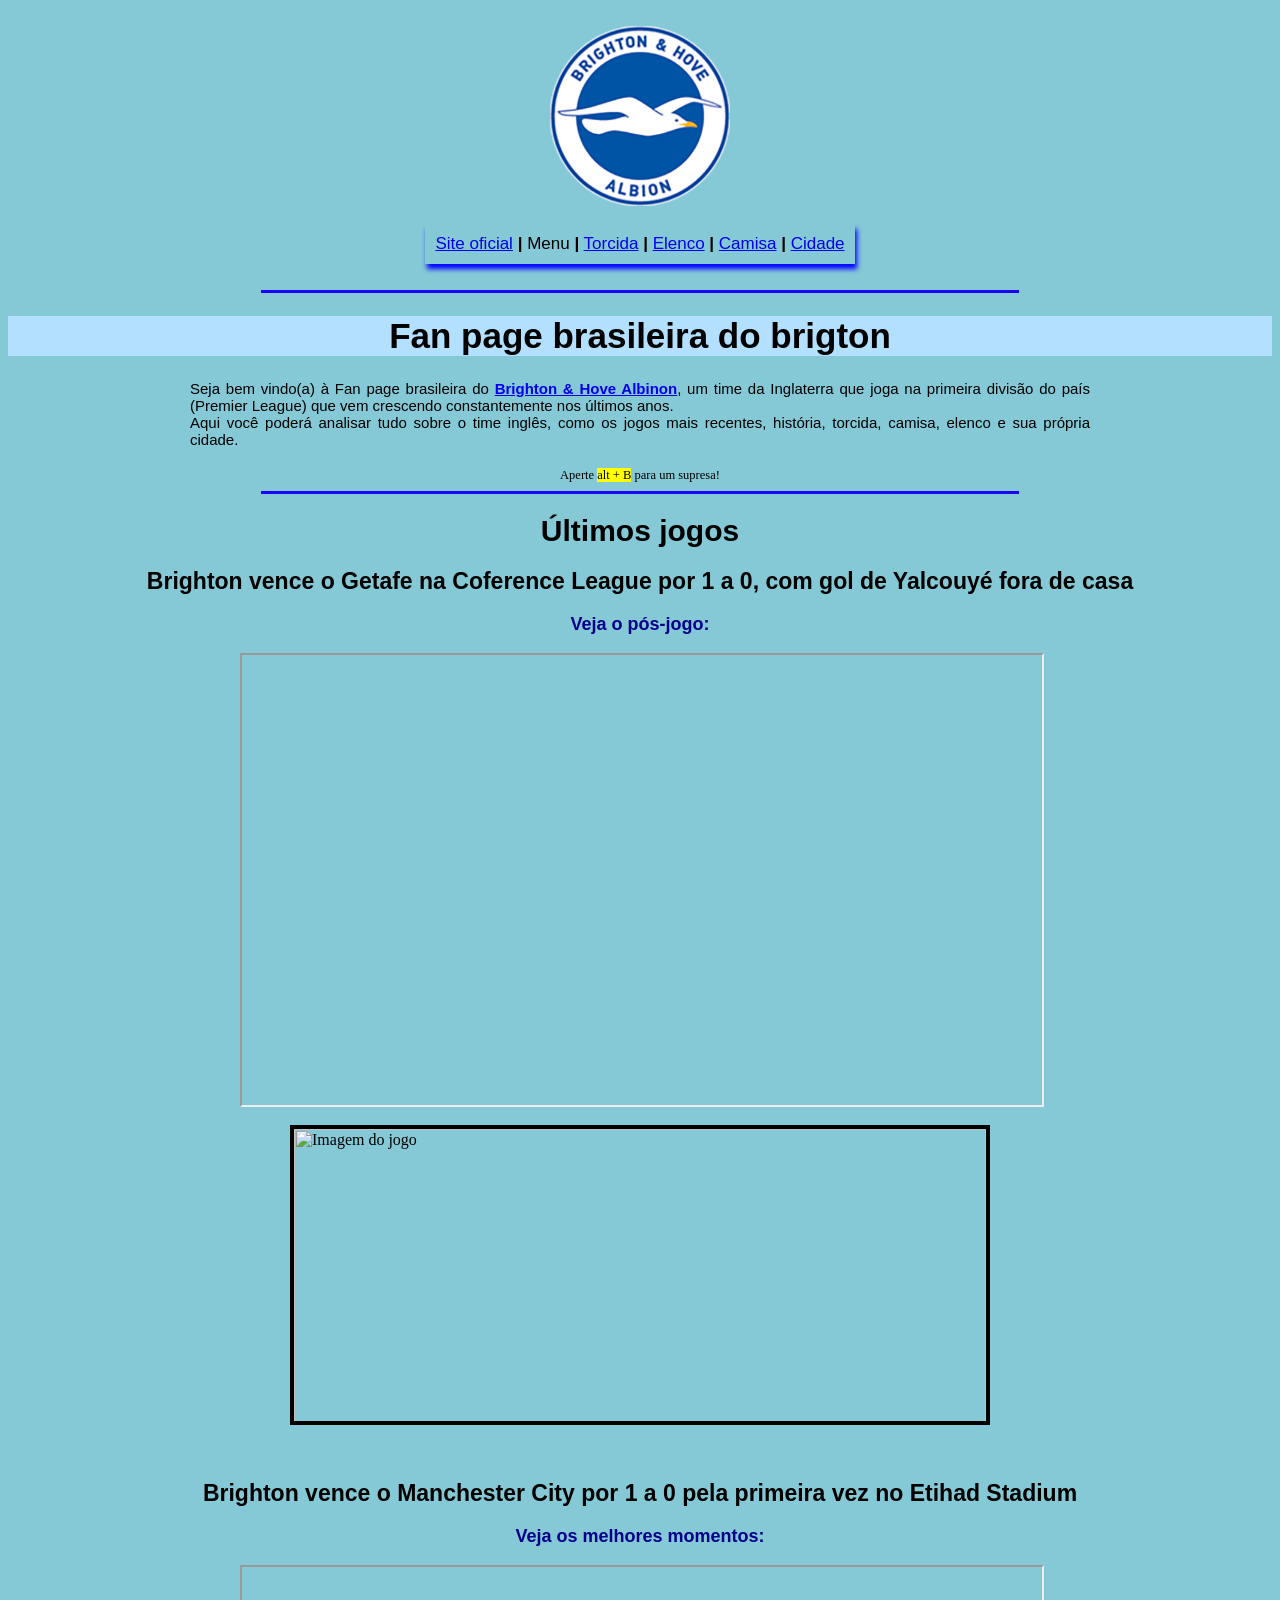
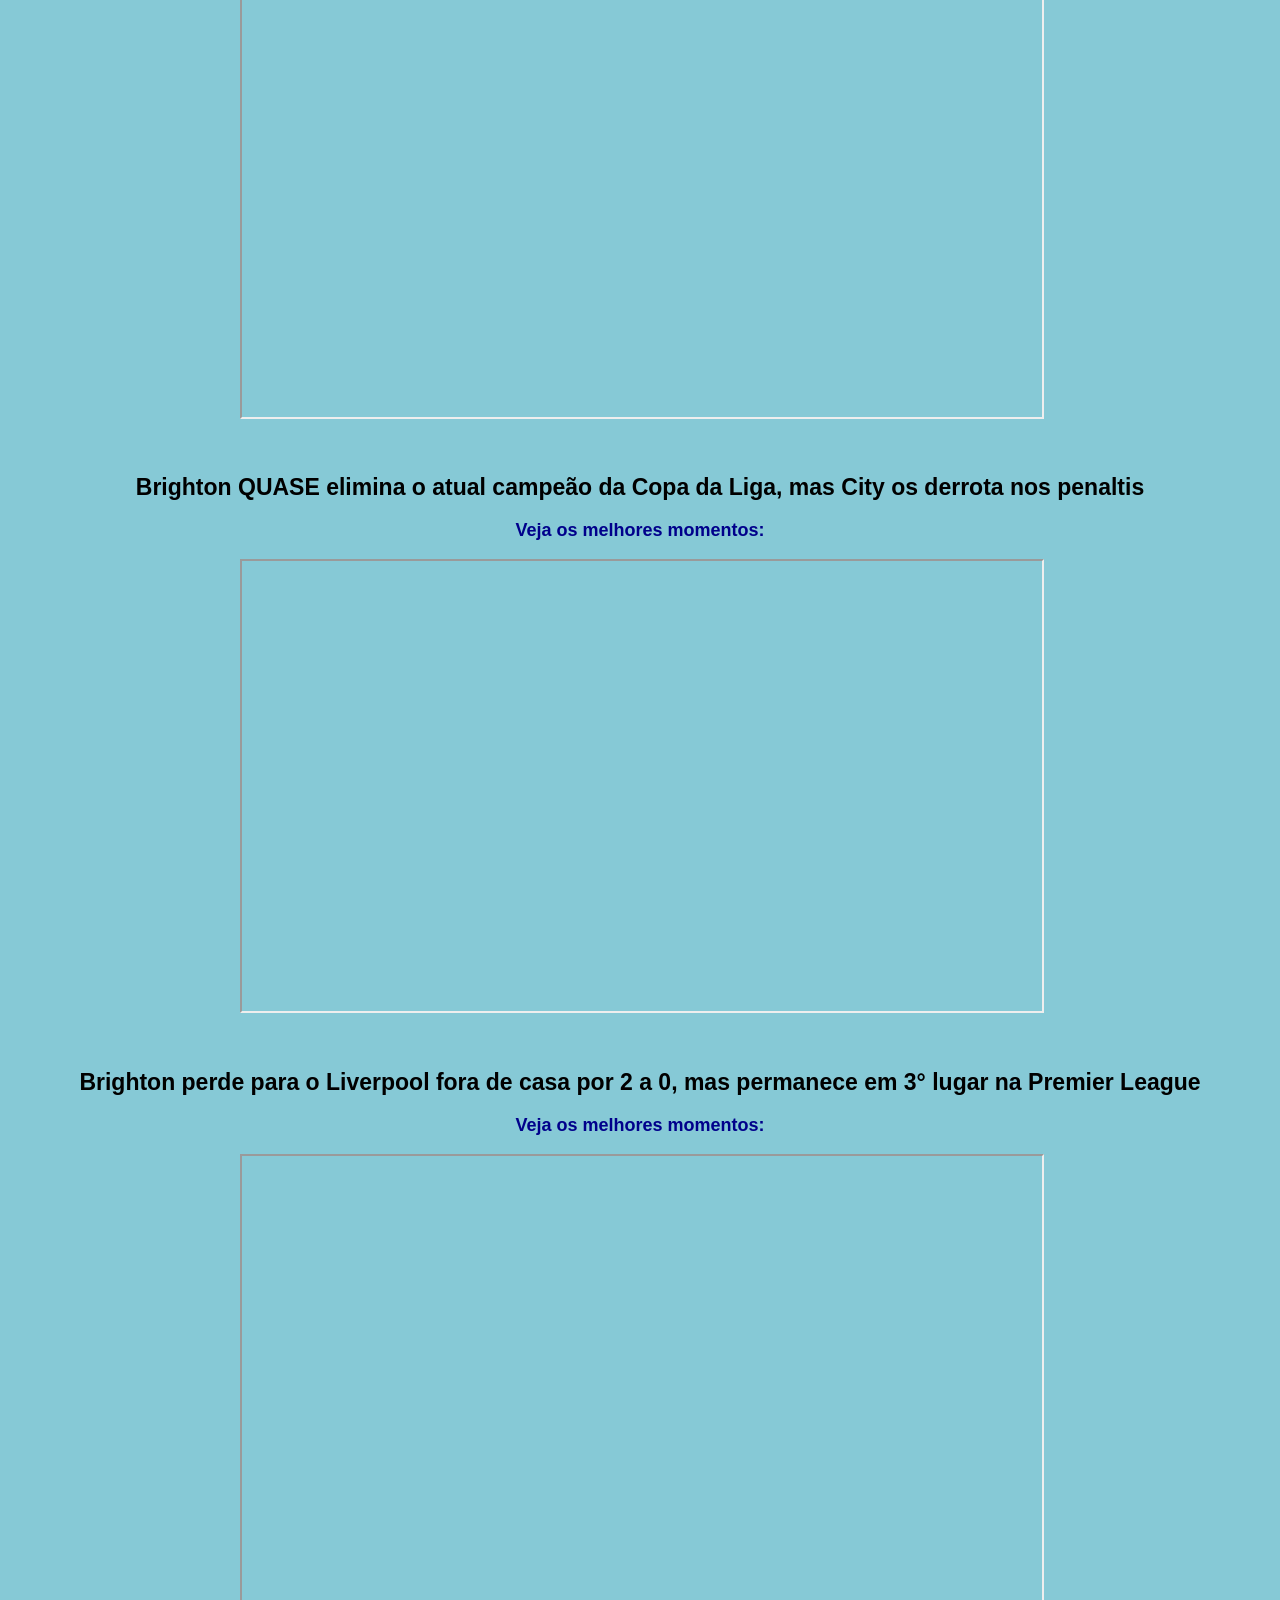
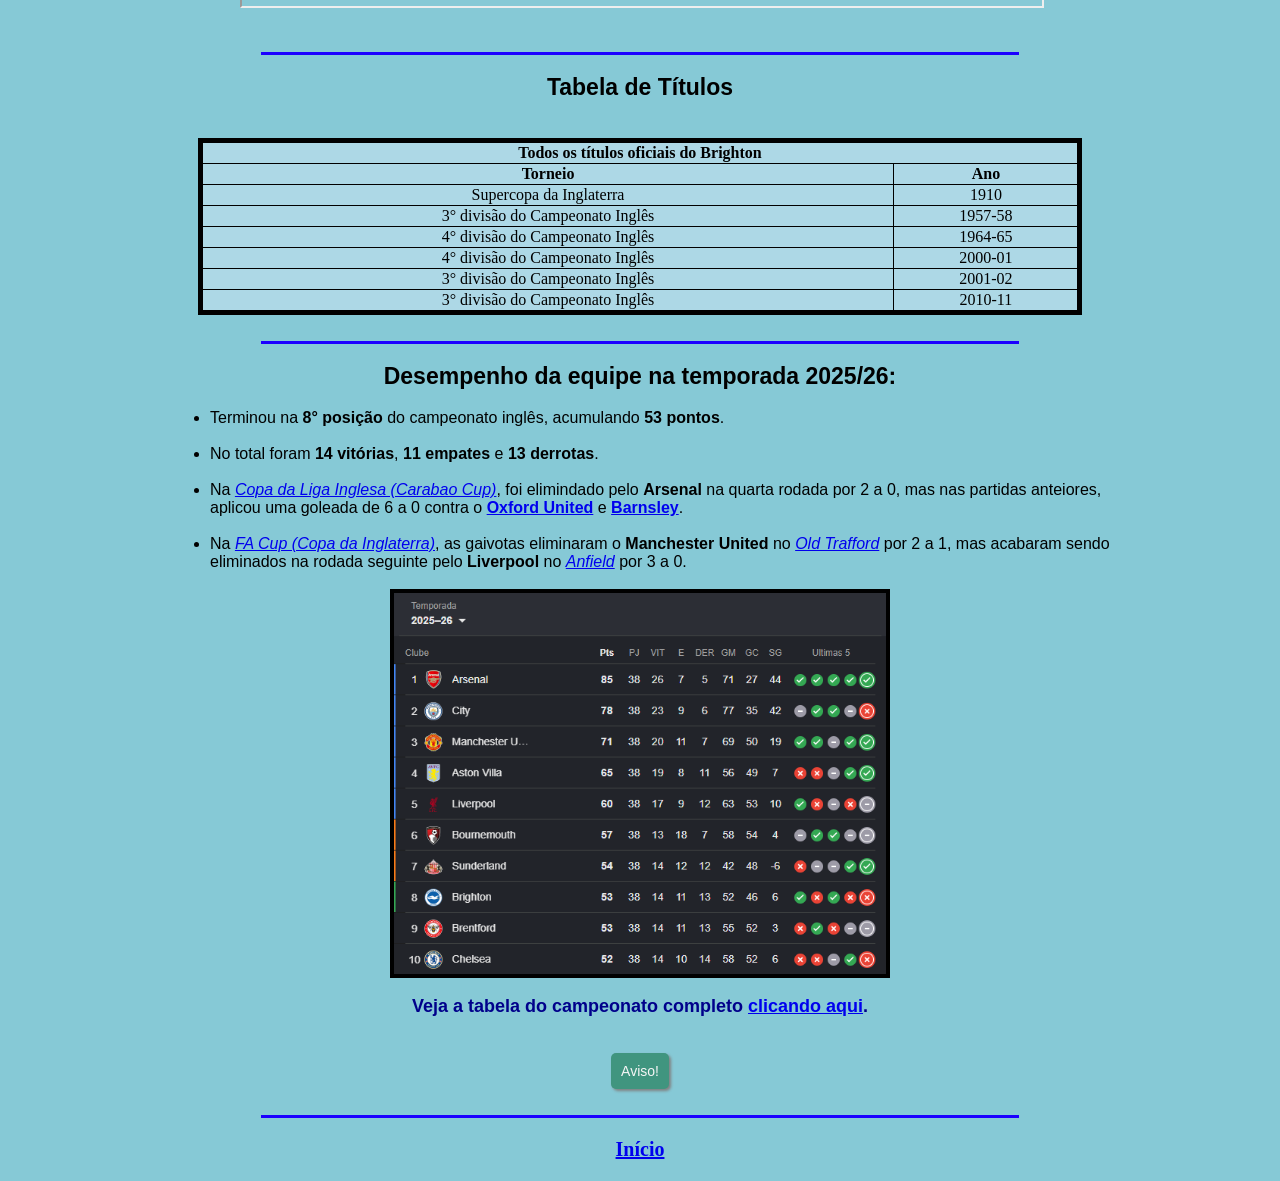
==== commit 73aa071a: "Update index.html" ====
--- a/index.html
+++ b/index.html
@@ -126,7 +126,7 @@
 
 		<br>
 
-		<img src="https://c.files.bbci.co.uk/ded2/live/a8c85640-d962-11f1-951e-d1ece52839e2.jpg" title="Imagem do jogo" width="700" height="400" style="display: block; margin: auto; max-width: 700px; width: 100%; border: 4px solid; box-sizing: border-box;">
+		<img src="https://c.files.bbci.co.uk/ded2/live/a8c85640-d962-11f1-951e-d1ece52839e2.jpg" title="Imagem do jogo" width="500" height="300" style="display: block; margin: auto; max-width: 700px; width: 100%; border: 4px solid; box-sizing: border-box;">
 
 		<br><br>
 
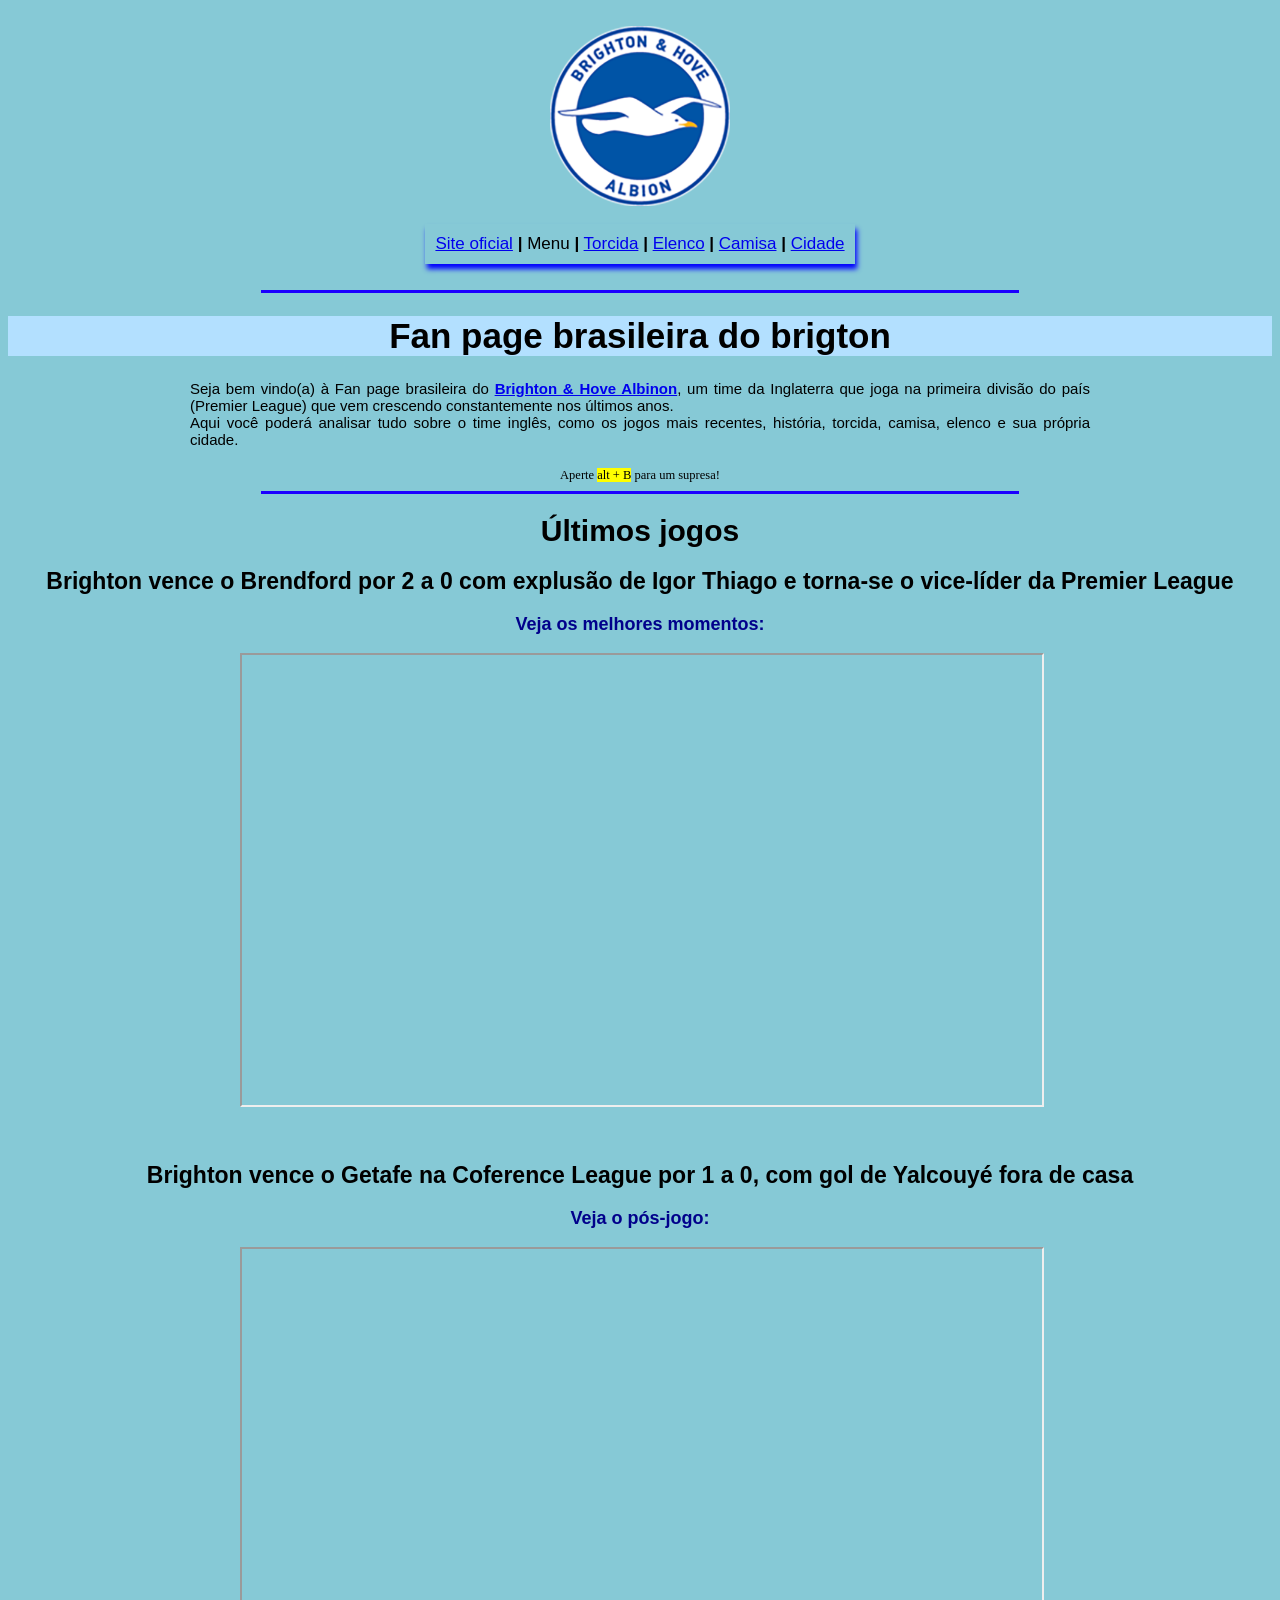
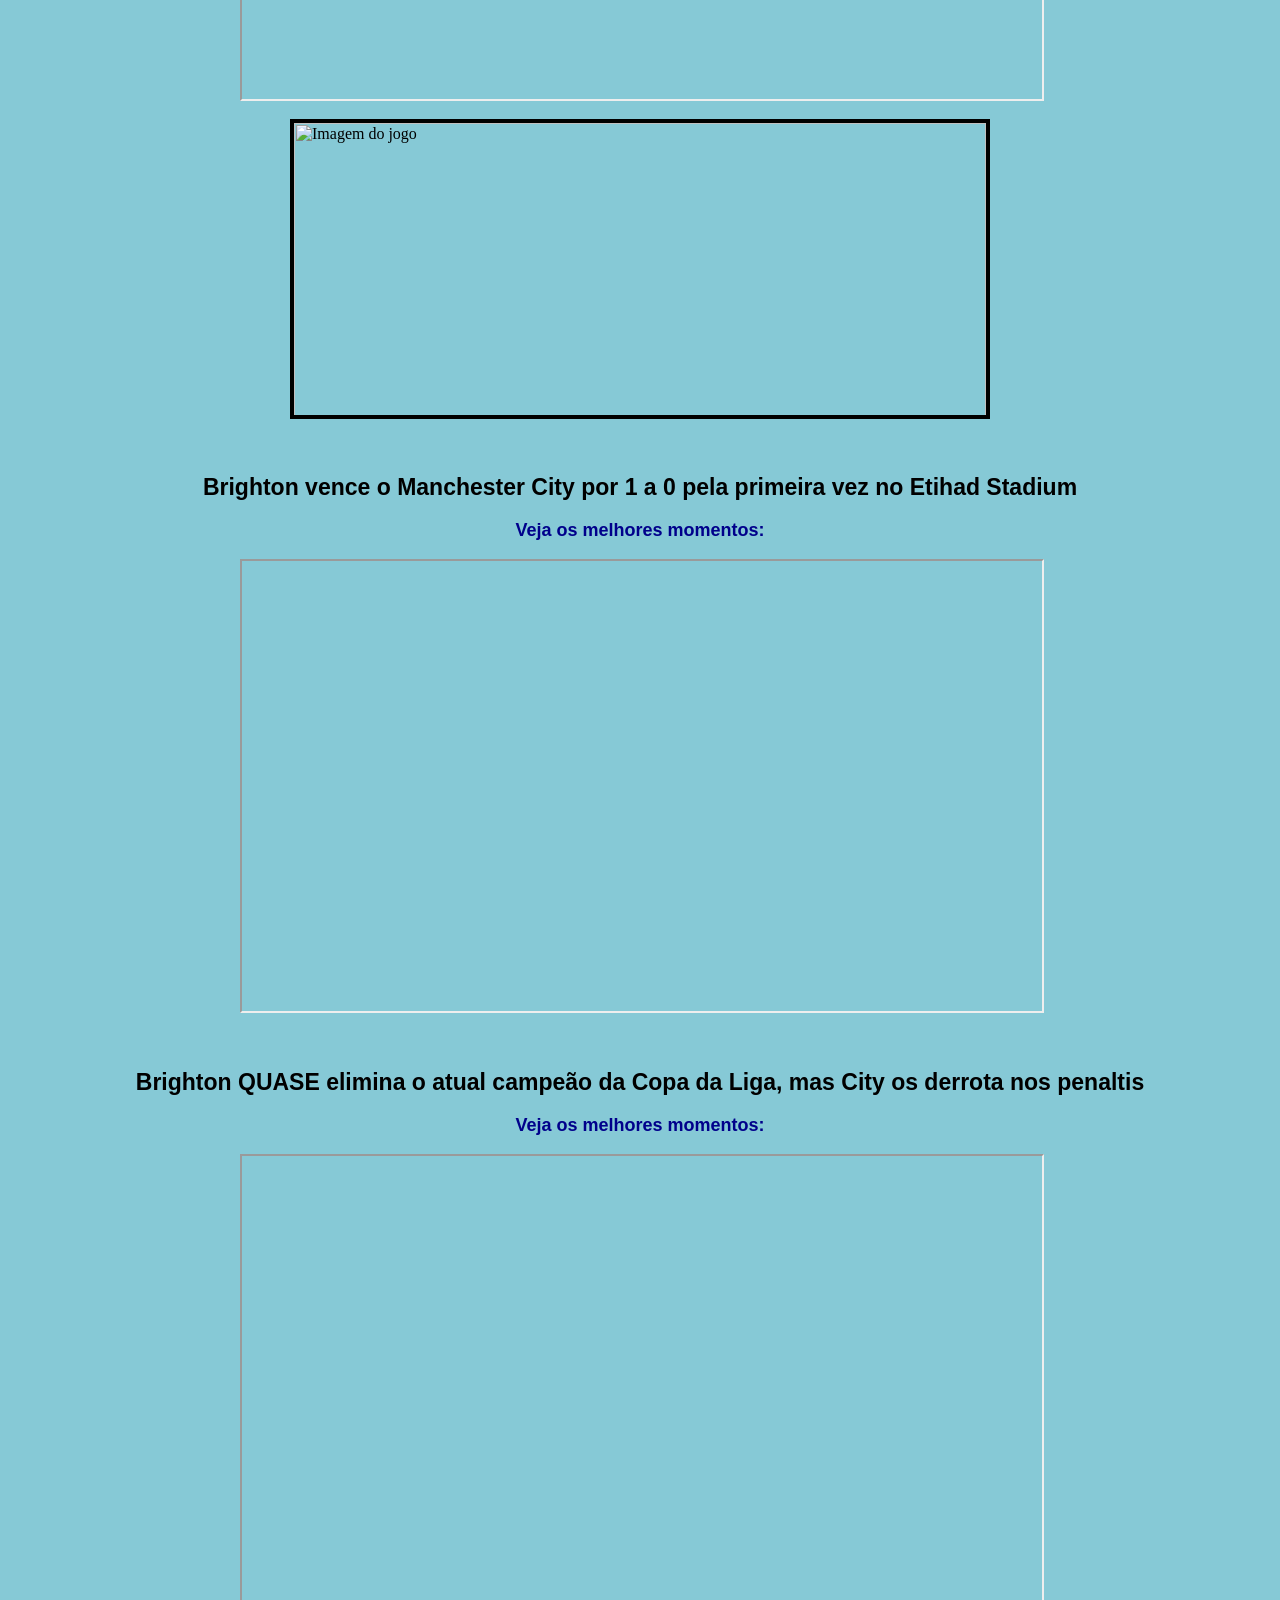
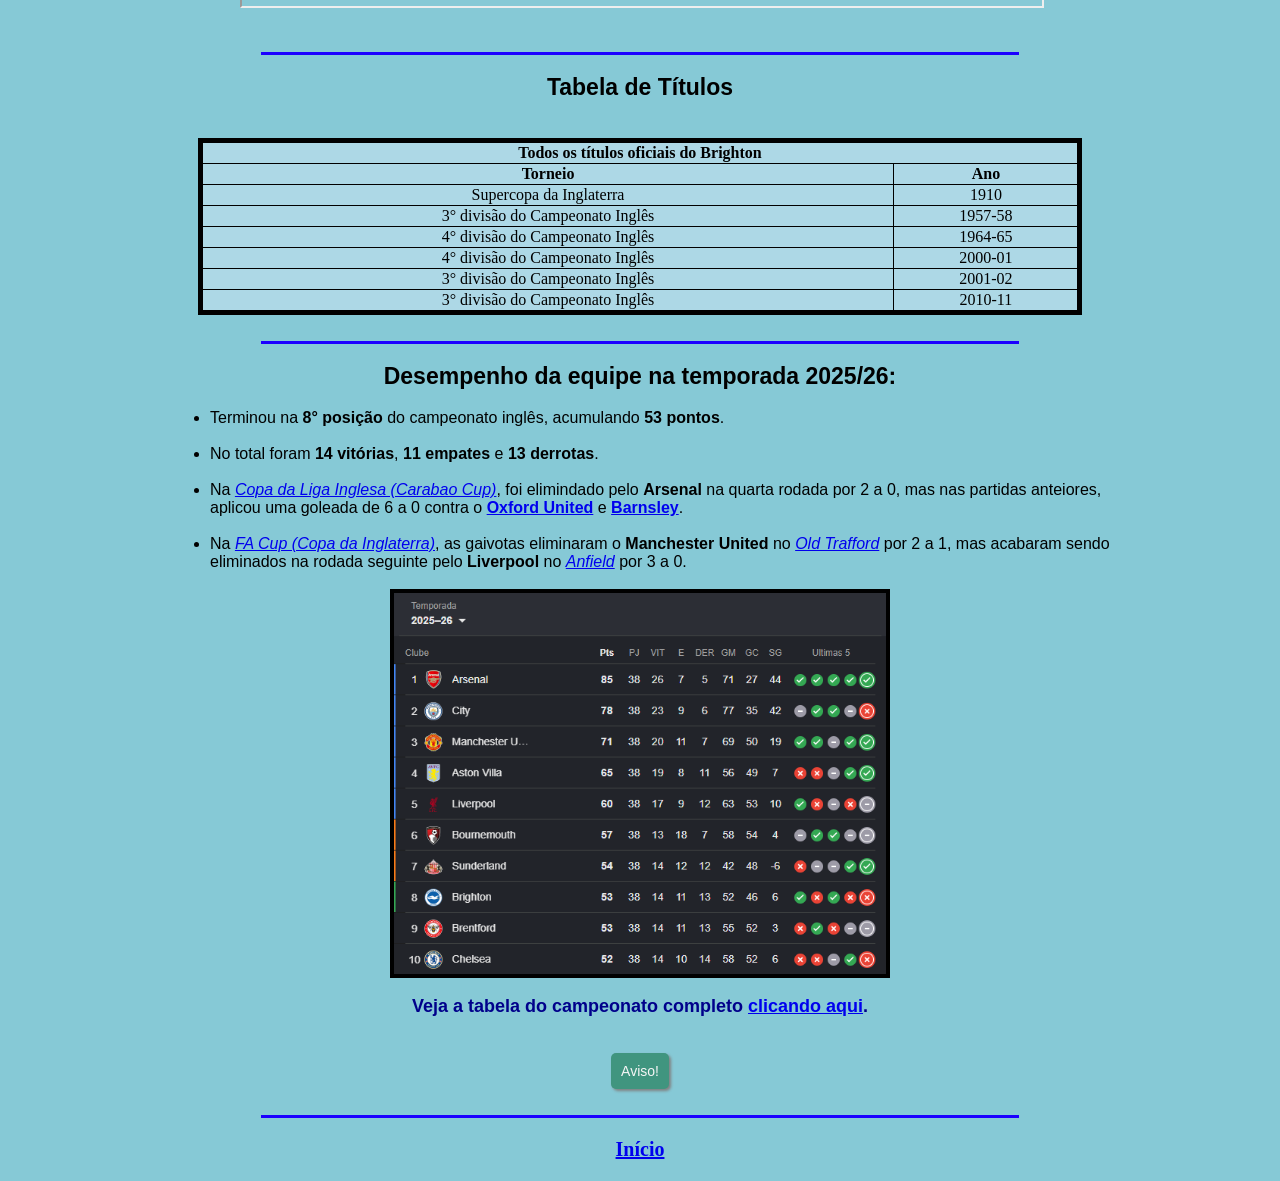
==== commit a3224cec: "Update index.html" ====
--- a/index.html
+++ b/index.html
@@ -111,6 +111,21 @@
 
 		<h1 align="center" id="subtitulo2">Últimos jogos</h1>
 
+		<h2 align="center">Brighton vence o Brendford por 2 a 0 com explusão de Igor Thiago e torna-se o vice-líder da Premier League</h2>
+
+		<h3 align="center">Veja os melhores momentos:</h3>
+
+		<div class="video-wrapper">
+			<iframe src="https://www.youtube.com/embed/cNrFbPlZ39k"
+			title="Vídeo do jogo"
+			width="800"
+			height="400"
+			allowfullscreen>
+			</iframe>
+		</div>
+
+		<br><br>
+
 		<h2 align="center">Brighton vence o Getafe na Coference League por 1 a 0, com gol de Yalcouyé fora de casa</h2>
 
 		<h3 align="center">Veja o pós-jogo:</h3>
@@ -151,21 +166,6 @@
 
 		<div class="video-wrapper">
 			<iframe src="https://www.youtube.com/embed/110nHwvcB5g"
-			title="Vídeo do jogo"
-			width="800"
-			height="400"
-			allowfullscreen>
-			</iframe>
-		</div>
-
-		<br><br>
-
-		<h2 align="center">Brighton perde para o Liverpool fora de casa por 2 a 0, mas permanece em 3° lugar na Premier League</h2>
-
-		<h3 align="center">Veja os melhores momentos:</h3>
-
-		<div class="video-wrapper">
-			<iframe src="https://www.youtube.com/embed/SxM8mTKXefA"
 			title="Vídeo do jogo"
 			width="800"
 			height="400"
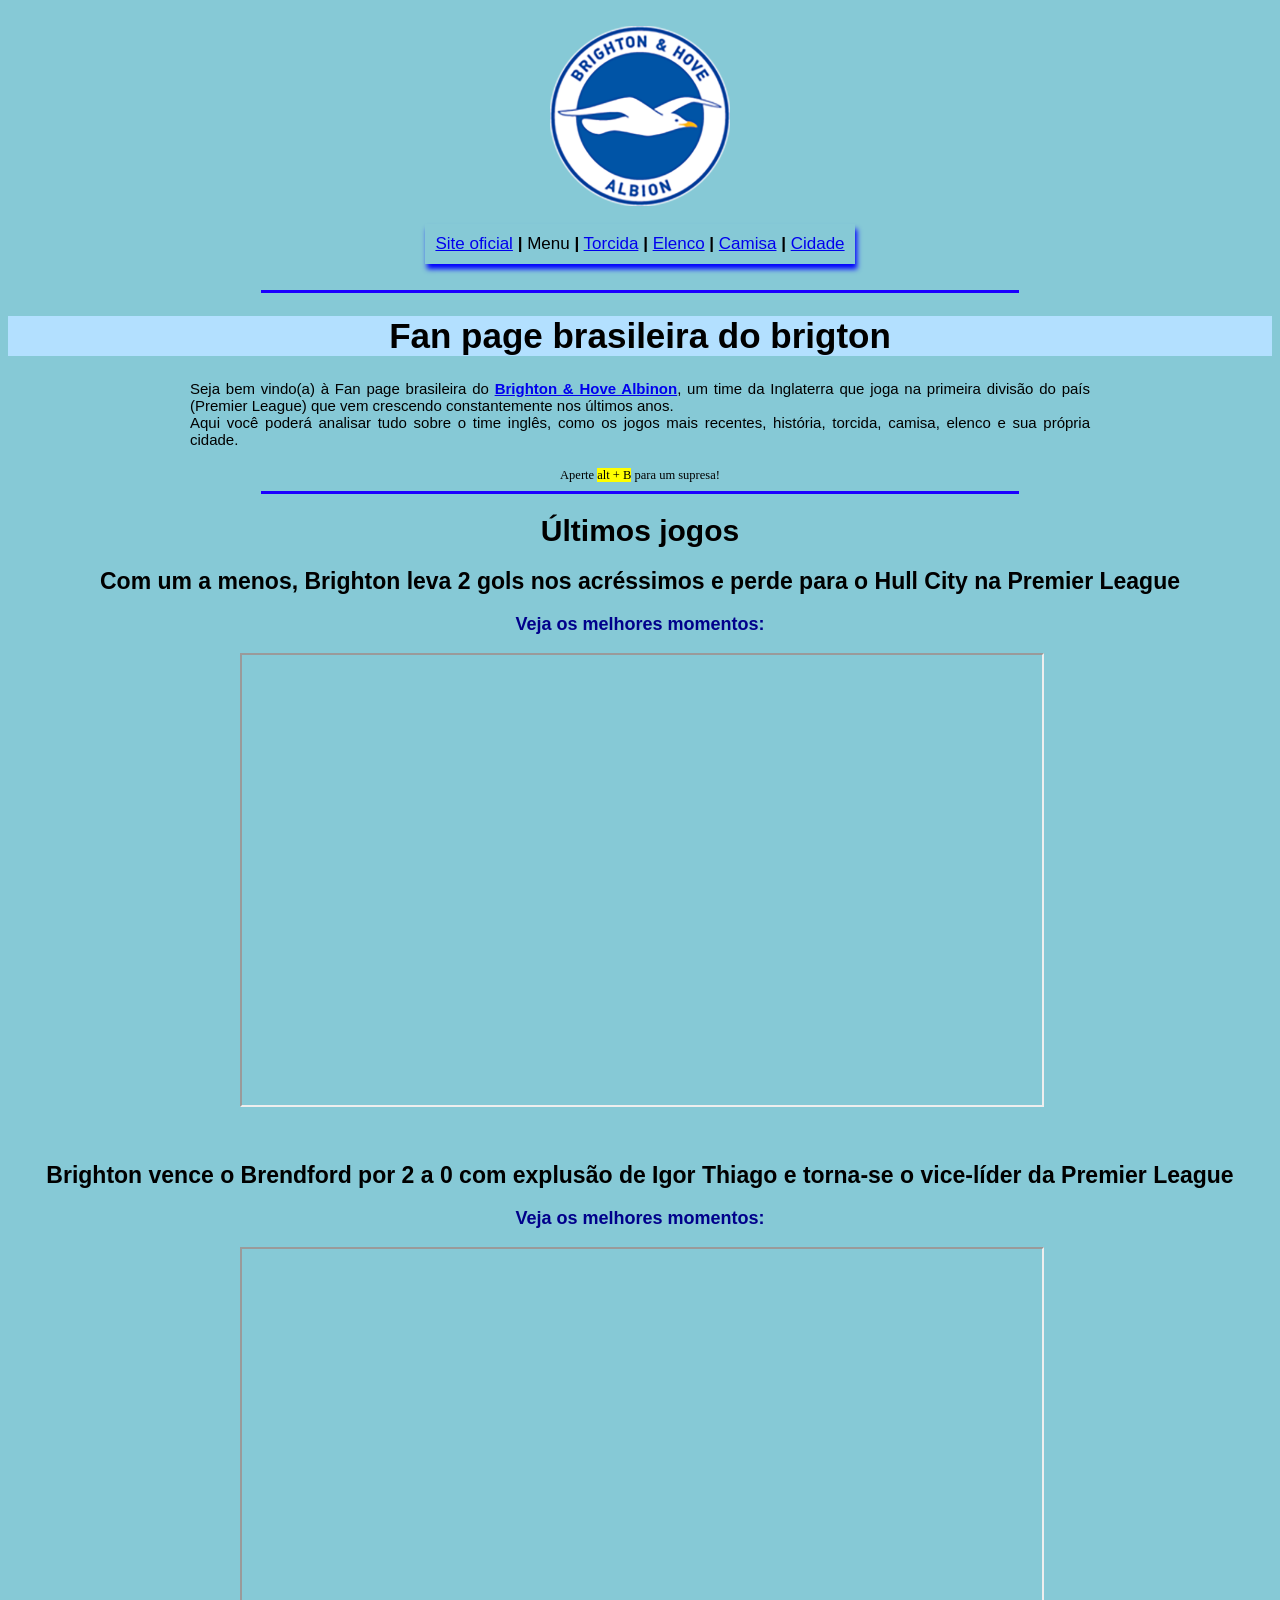
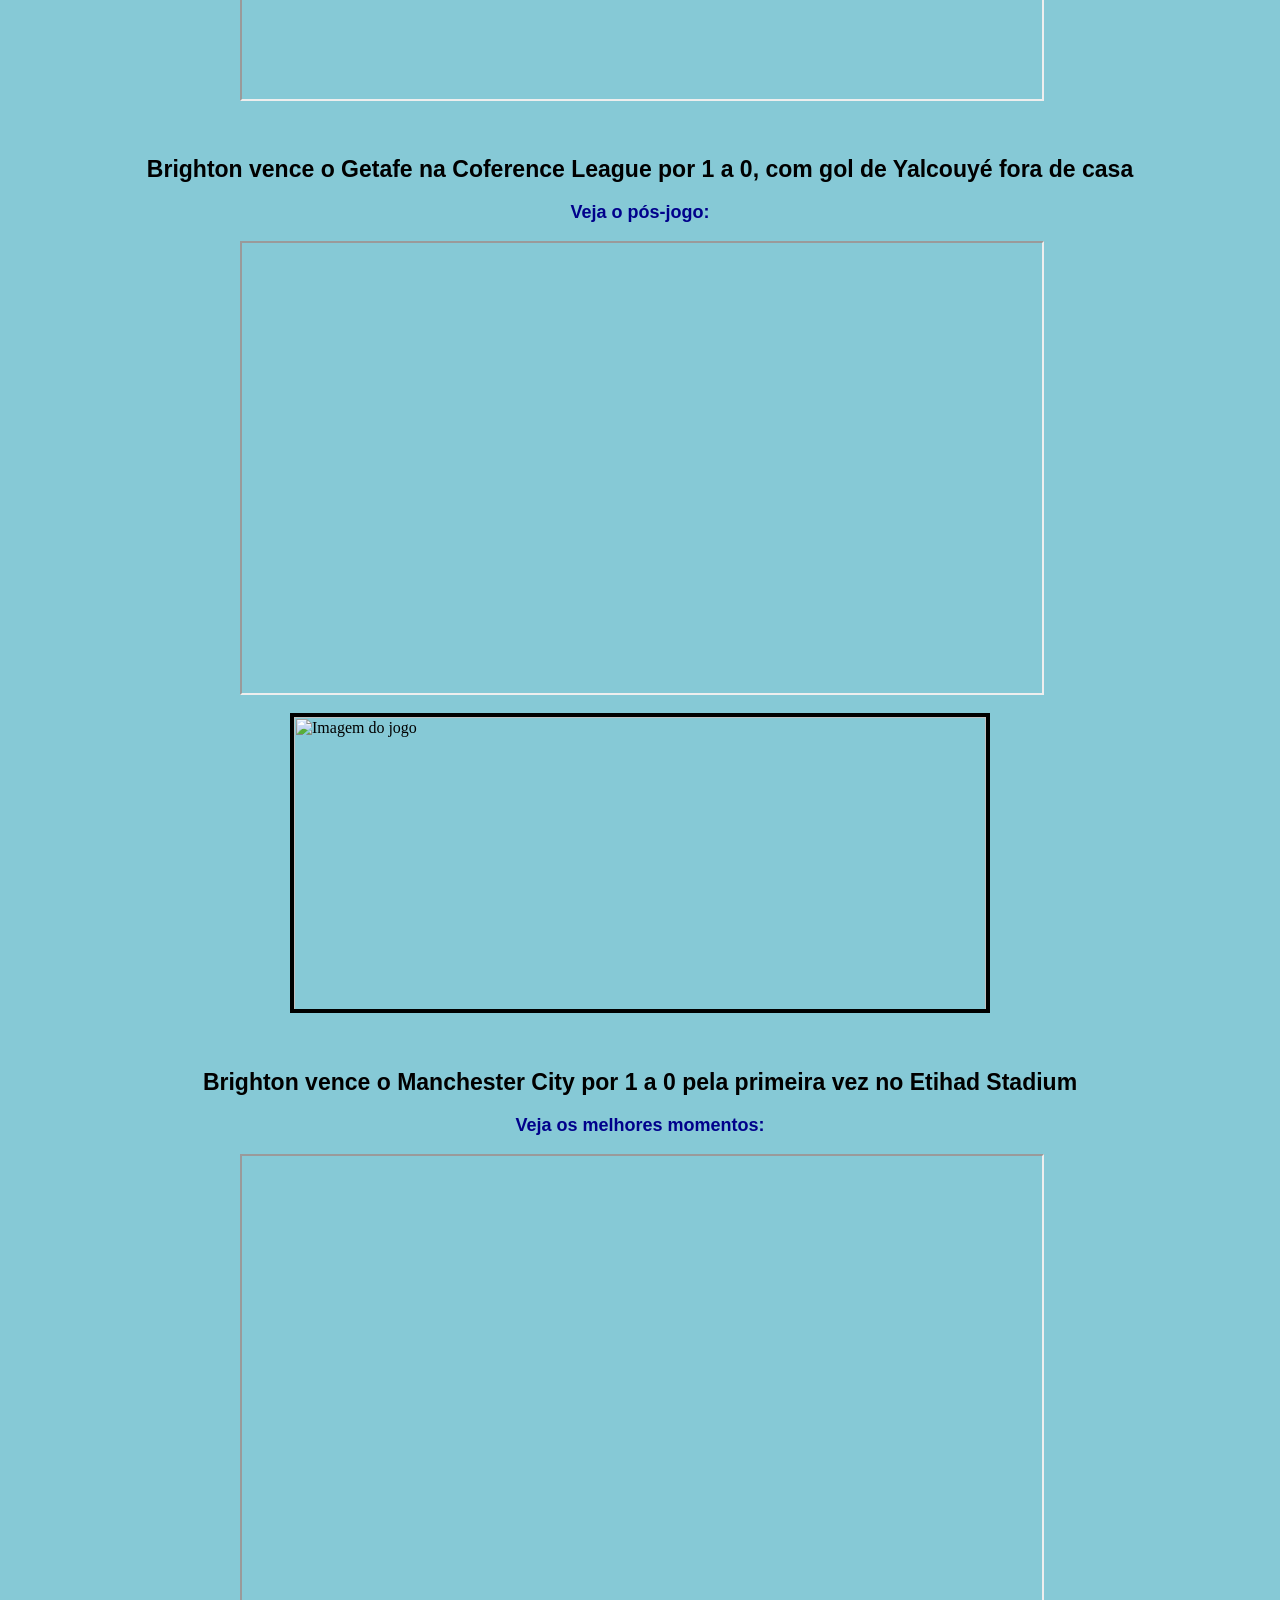
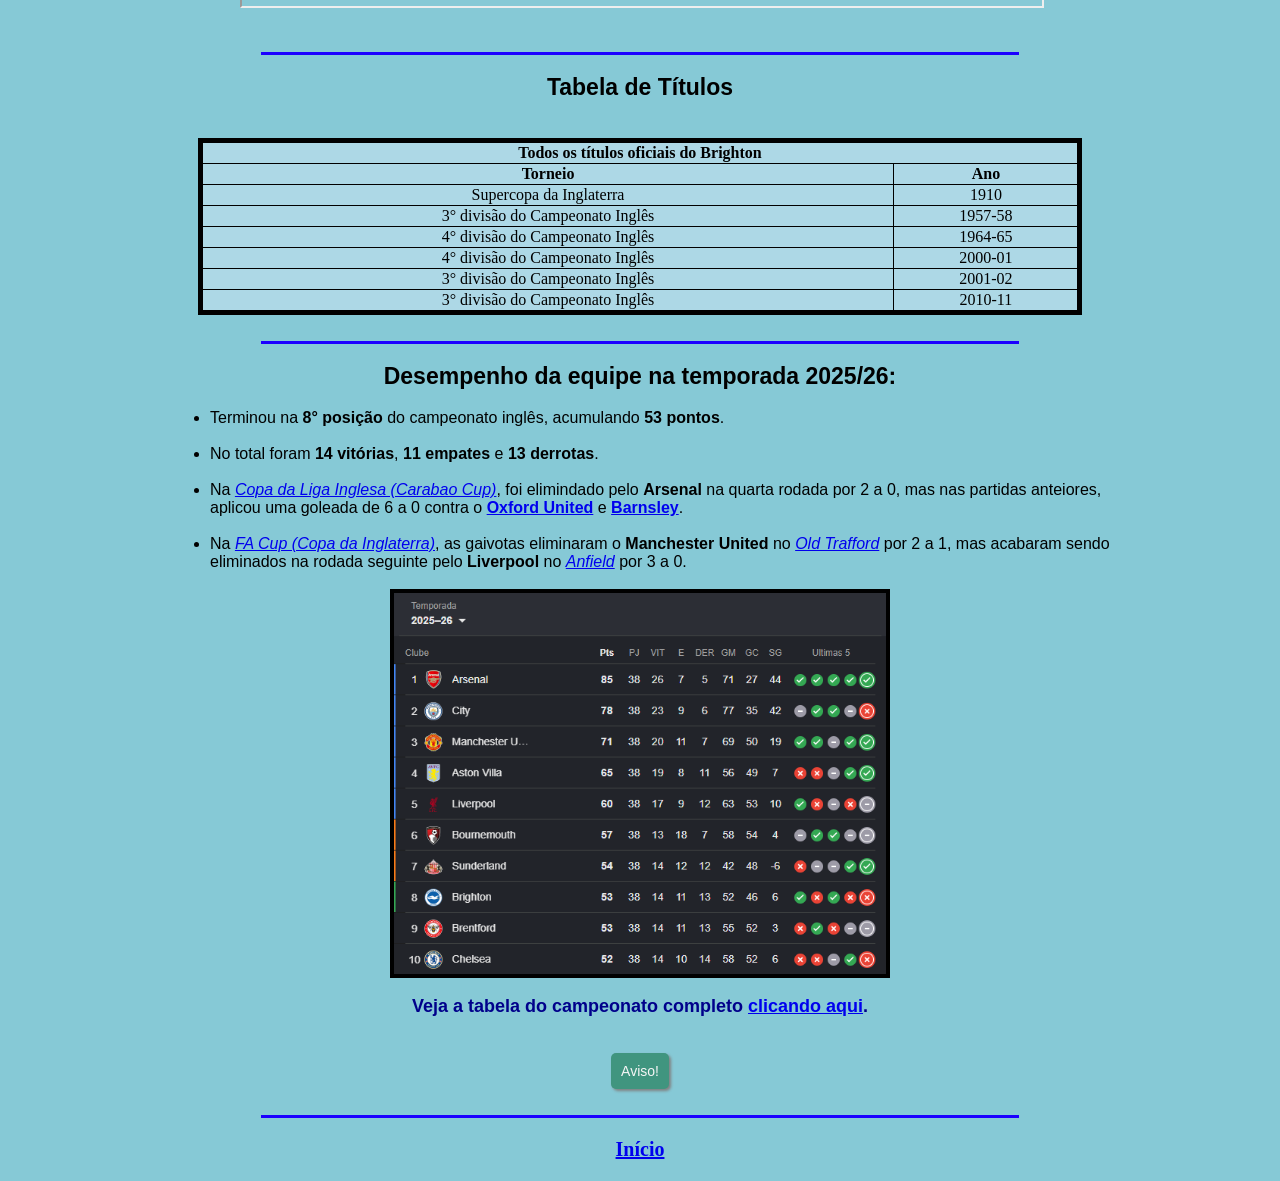
==== commit 2da6ea80: "Update index.html" ====
--- a/index.html
+++ b/index.html
@@ -3,6 +3,7 @@
 <head>
 	<link rel="stylesheet" type="text/css" href="style.css">
 	<link rel="icon" type="image/x-icon" href="brighton.png">
+	<link rel="stylesheet" href="https://cdnjs.cloudflare.com/ajax/libs/animate.css/4.1.1/animate.min.css">
 	<meta charset="utf-8">
 	<meta name="viewport" content="width=device-width, initial-scale=1">
 	<title>Fan page do Brighton</title> 
@@ -93,7 +94,7 @@
 
 	<hr>
 
-	<h1 align="center" id="titulo">Fan page brasileira do brigton</h1>
+	<h1 align="center" id="titulo" class="animate__animated animate__fadeInUp">Fan page brasileira do brigton</h1>
 
 		<p align="justify">
 			Seja bem vindo(a) à Fan page brasileira do <b><a href="https://www.google.com/search?gs_ssp=eJzj4tDP1TfIMipIN2D04kgqykzPKMnPAwA9KgZh&q=brighton&rlz=1C1CHZN_enBR1128BR1128&oq=brighton&gs_lcrp=[base64]&sourceid=chrome&ie=UTF-8", target="blank">Brighton & Hove Albinon</b></a>, um time da Inglaterra que joga na primeira divisão do país (Premier League) que vem crescendo constantemente nos últimos anos.
@@ -111,6 +112,20 @@
 
 		<h1 align="center" id="subtitulo2">Últimos jogos</h1>
 
+		<h2 align="center">Com um a menos, Brighton leva 2 gols nos acréssimos e perde para o Hull City na Premier League</h2>
+
+		<h3 align="center">Veja os melhores momentos:</h3>
+
+		<div class="video-wrapper">
+			<iframe src="https://www.youtube.com/embed/iJ-Y48NbloU?start=89"
+			width="800"
+			height="400"
+			allowfullscreen>
+			</iframe>
+		</div>
+
+		<br><br>
+
 		<h2 align="center">Brighton vence o Brendford por 2 a 0 com explusão de Igor Thiago e torna-se o vice-líder da Premier League</h2>
 
 		<h3 align="center">Veja os melhores momentos:</h3>
@@ -160,21 +175,6 @@
 
 		<br><br>
 
-		<h2 align="center">Brighton QUASE elimina o atual campeão da Copa da Liga, mas City os derrota nos penaltis</h2>
-
-		<h3 align="center">Veja os melhores momentos:</h3>
-
-		<div class="video-wrapper">
-			<iframe src="https://www.youtube.com/embed/110nHwvcB5g"
-			title="Vídeo do jogo"
-			width="800"
-			height="400"
-			allowfullscreen>
-			</iframe>
-		</div>
-
-		<br><br>
-
 		<hr>
 
 		<h2 align="center">Tabela de Títulos</h2>
